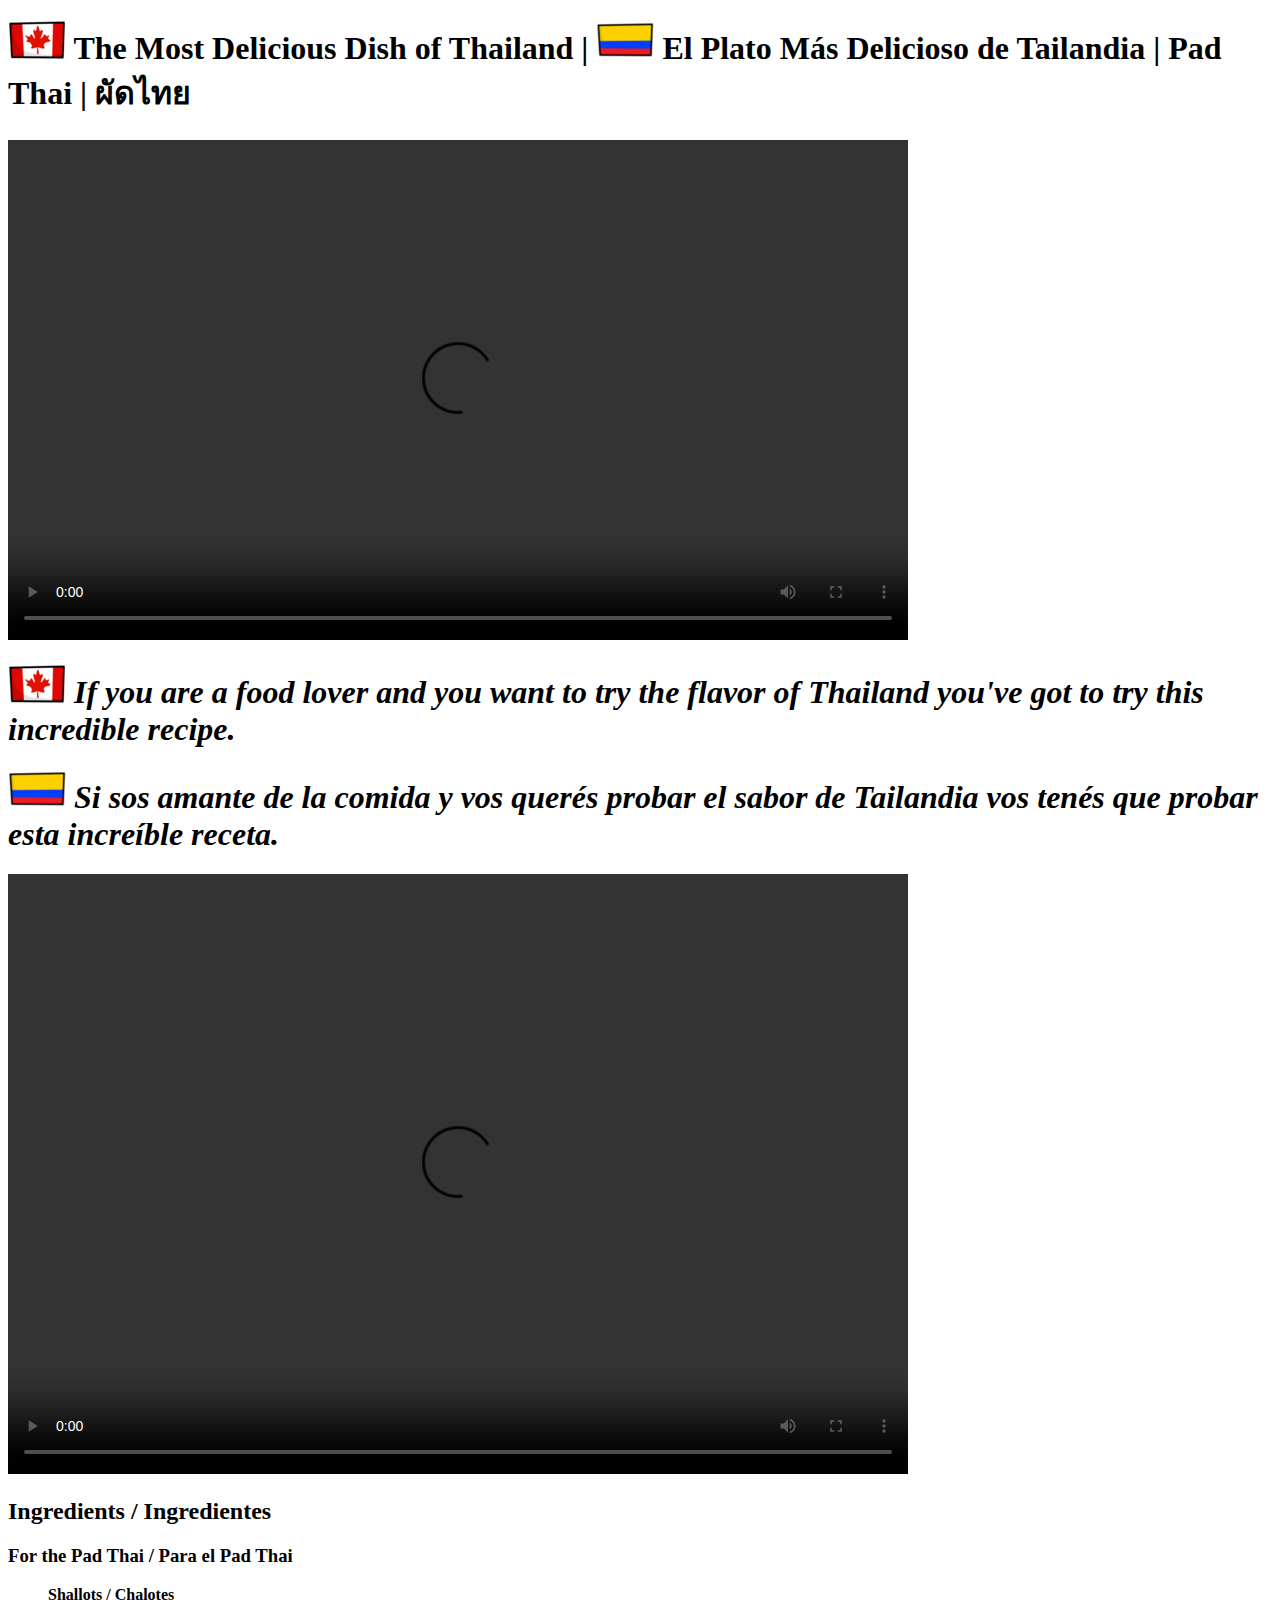
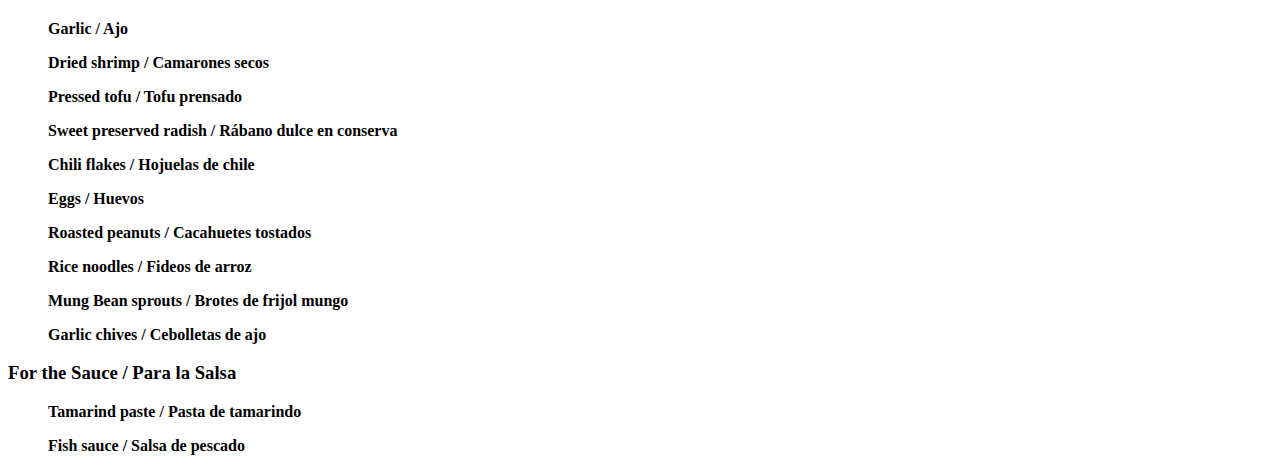
==== recipes/pad-thai.html @ becf294c "add intro video & bilingual flags" ====
<!DOCTYPE html>
<html lang="en">
<head>
  <meta charset="UTF-8">
  <meta name="viewport" content="width=device-width, initial-scale=1.0">
  <title>Pad Thai Recipe / Receta</title>
  <link rel="stylesheet" href="pad-thai.css">
</head>
<body>
  <h1><strong><image src="flag-canada.png"> The Most Delicious Dish of Thailand | <image src="bandera-colombiana.png"> El Plato Más Delicioso de Tailandia | Pad Thai | ผัดไทย</strong></h1>
  <video autoplay loop controls="false" width="900" height="500"><source src="krabi.mp4"></video>
  <h1><strong><em><image src="flag-canada.png"> If you are a food lover and you want to try the flavor of Thailand you've got to try this incredible recipe.</em></strong></h1>
  <h1><strong><em><image src="bandera-colombiana.png"> Si sos amante de la comida y vos querés probar el sabor de Tailandia vos tenés que probar esta increíble receta.</em></strong></h1>
  <video autoplay loop controls="false" width="900" height="600"><source src="pad-thai.mp4" type="video/mp4"></video>
  <p>
    <h2>Ingredients / Ingredientes</h2>
    <h3>For the Pad Thai / Para el Pad Thai</h3>
    <strong><ul>Shallots / Chalotes</ul>
    <ul>Garlic / Ajo</ul>
    <ul>Dried shrimp / Camarones secos</ul>
    <ul>Pressed tofu / Tofu prensado</ul>
    <ul>Sweet preserved radish / Rábano dulce en conserva</ul>
    <ul>Chili flakes / Hojuelas de chile</ul>
    <ul>Eggs / Huevos</ul>
    <ul>Roasted peanuts / Cacahuetes tostados</ul>
    <ul>Rice noodles / Fideos de arroz</ul>
    <ul>Mung Bean sprouts / Brotes de frijol mungo</ul>
    <ul>Garlic chives / Cebolletas de ajo</ul>
    <h3>For the Sauce / Para la Salsa</h3>
    <ul>Tamarind paste / Pasta de tamarindo</ul>
    <ul>Fish sauce / Salsa de pescado</ul></strong>
  </p>
</body>
</html>
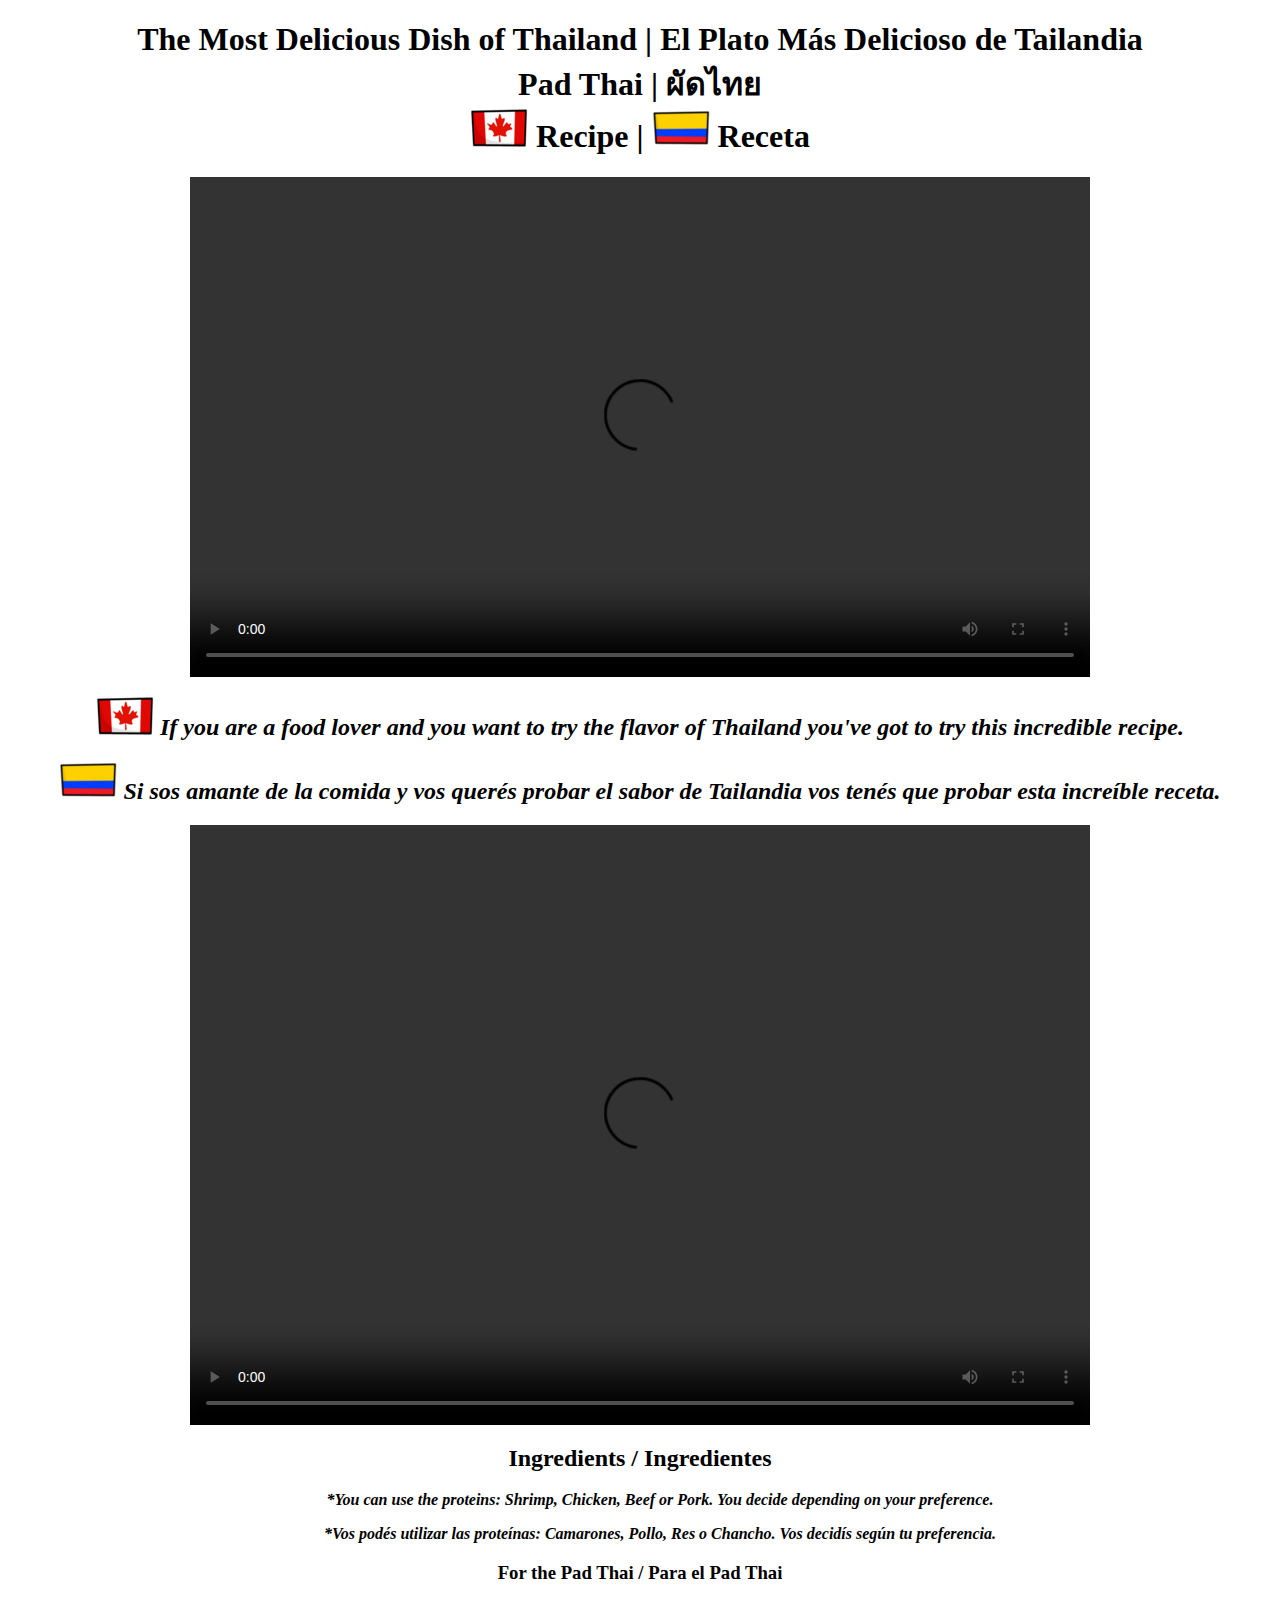
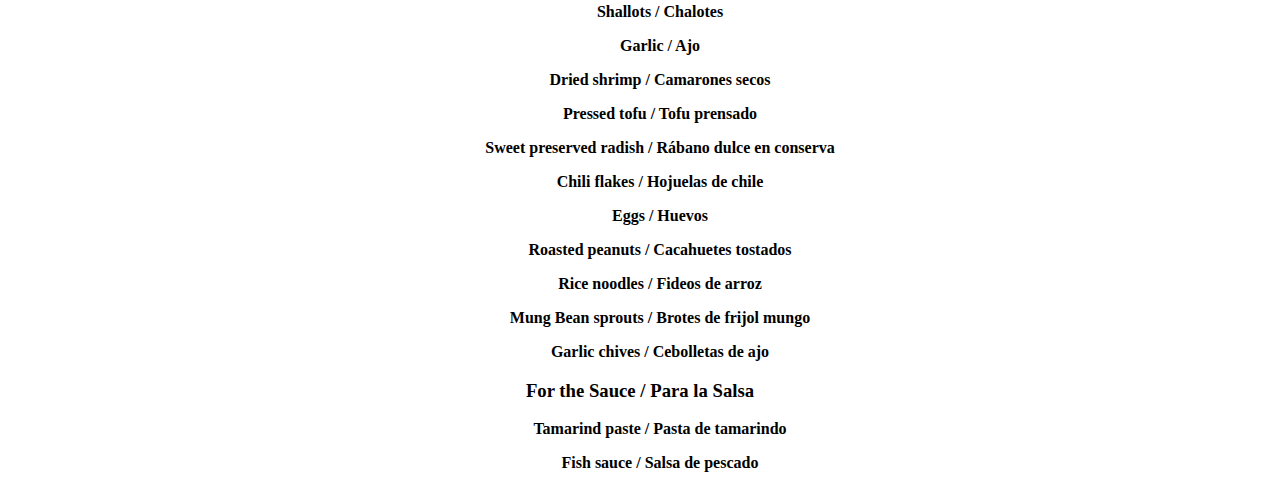
==== commit e562fc27: "add bilingual header & recipe text" ====
--- a/recipes/pad-thai.html
+++ b/recipes/pad-thai.html
@@ -7,15 +7,18 @@
   <link rel="stylesheet" href="pad-thai.css">
 </head>
 <body>
-  <h1><strong><image src="flag-canada.png"> The Most Delicious Dish of Thailand | <image src="bandera-colombiana.png"> El Plato Más Delicioso de Tailandia | Pad Thai | ผัดไทย</strong></h1>
+  <h1><strong>The Most Delicious Dish of Thailand | El Plato Más Delicioso de Tailandia <br>Pad Thai | ผัดไทย <br> <image src="flag-canada.png"> Recipe | <image src="bandera-colombiana.png"></image> Receta</strong></h1>
   <video autoplay loop controls="false" width="900" height="500"><source src="krabi.mp4"></video>
-  <h1><strong><em><image src="flag-canada.png"> If you are a food lover and you want to try the flavor of Thailand you've got to try this incredible recipe.</em></strong></h1>
-  <h1><strong><em><image src="bandera-colombiana.png"> Si sos amante de la comida y vos querés probar el sabor de Tailandia vos tenés que probar esta increíble receta.</em></strong></h1>
+  <h2><strong><em><image src="flag-canada.png"> If you are a food lover and you want to try the flavor of Thailand you've got to try this incredible recipe.</em></strong></h2>
+  <h2><strong><em><image src="bandera-colombiana.png"> Si sos amante de la comida y vos querés probar el sabor de Tailandia vos tenés que probar esta increíble receta.</em></strong></h2>
   <video autoplay loop controls="false" width="900" height="600"><source src="pad-thai.mp4" type="video/mp4"></video>
   <p>
     <h2>Ingredients / Ingredientes</h2>
+    <ul><strong><em>*You can use the proteins: Shrimp, Chicken, Beef or Pork. You decide depending on your preference.</em></strong></ul>
+    <ul><strong><em>*Vos podés utilizar las proteínas: Camarones, Pollo, Res o Chancho. Vos decidís según tu preferencia.</em></strong></ul>
     <h3>For the Pad Thai / Para el Pad Thai</h3>
-    <strong><ul>Shallots / Chalotes</ul>
+    <strong>
+    <ul>Shallots / Chalotes</ul>
     <ul>Garlic / Ajo</ul>
     <ul>Dried shrimp / Camarones secos</ul>
     <ul>Pressed tofu / Tofu prensado</ul>
@@ -28,7 +31,8 @@
     <ul>Garlic chives / Cebolletas de ajo</ul>
     <h3>For the Sauce / Para la Salsa</h3>
     <ul>Tamarind paste / Pasta de tamarindo</ul>
-    <ul>Fish sauce / Salsa de pescado</ul></strong>
+    <ul>Fish sauce / Salsa de pescado</ul>
+    </strong>
   </p>
 </body>
 </html>--- a/recipes/pad-thai.css
+++ b/recipes/pad-thai.css
@@ -0,0 +1,12 @@
+h1 {
+  text-align: center;
+}
+
+video {
+  display: block;
+  margin: auto;
+}
+
+h2, h3, ul {
+  text-align: center;
+}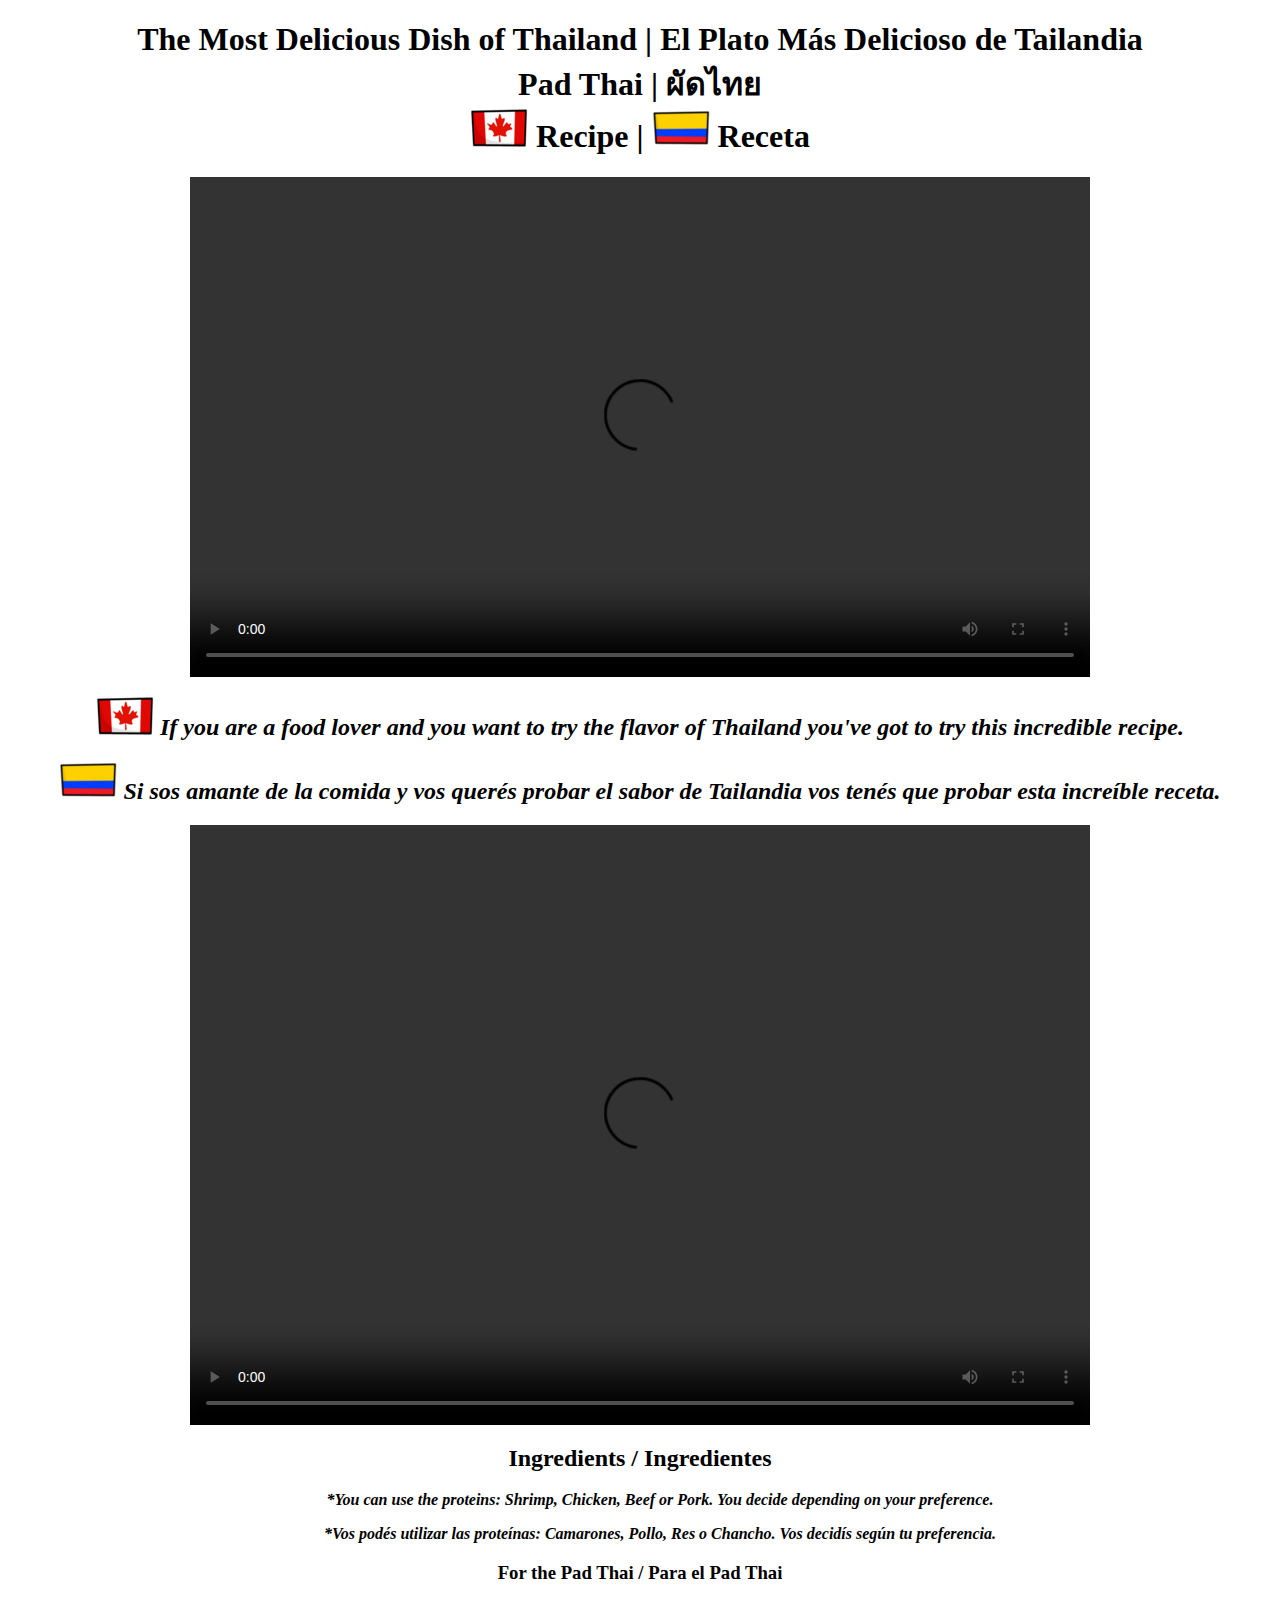
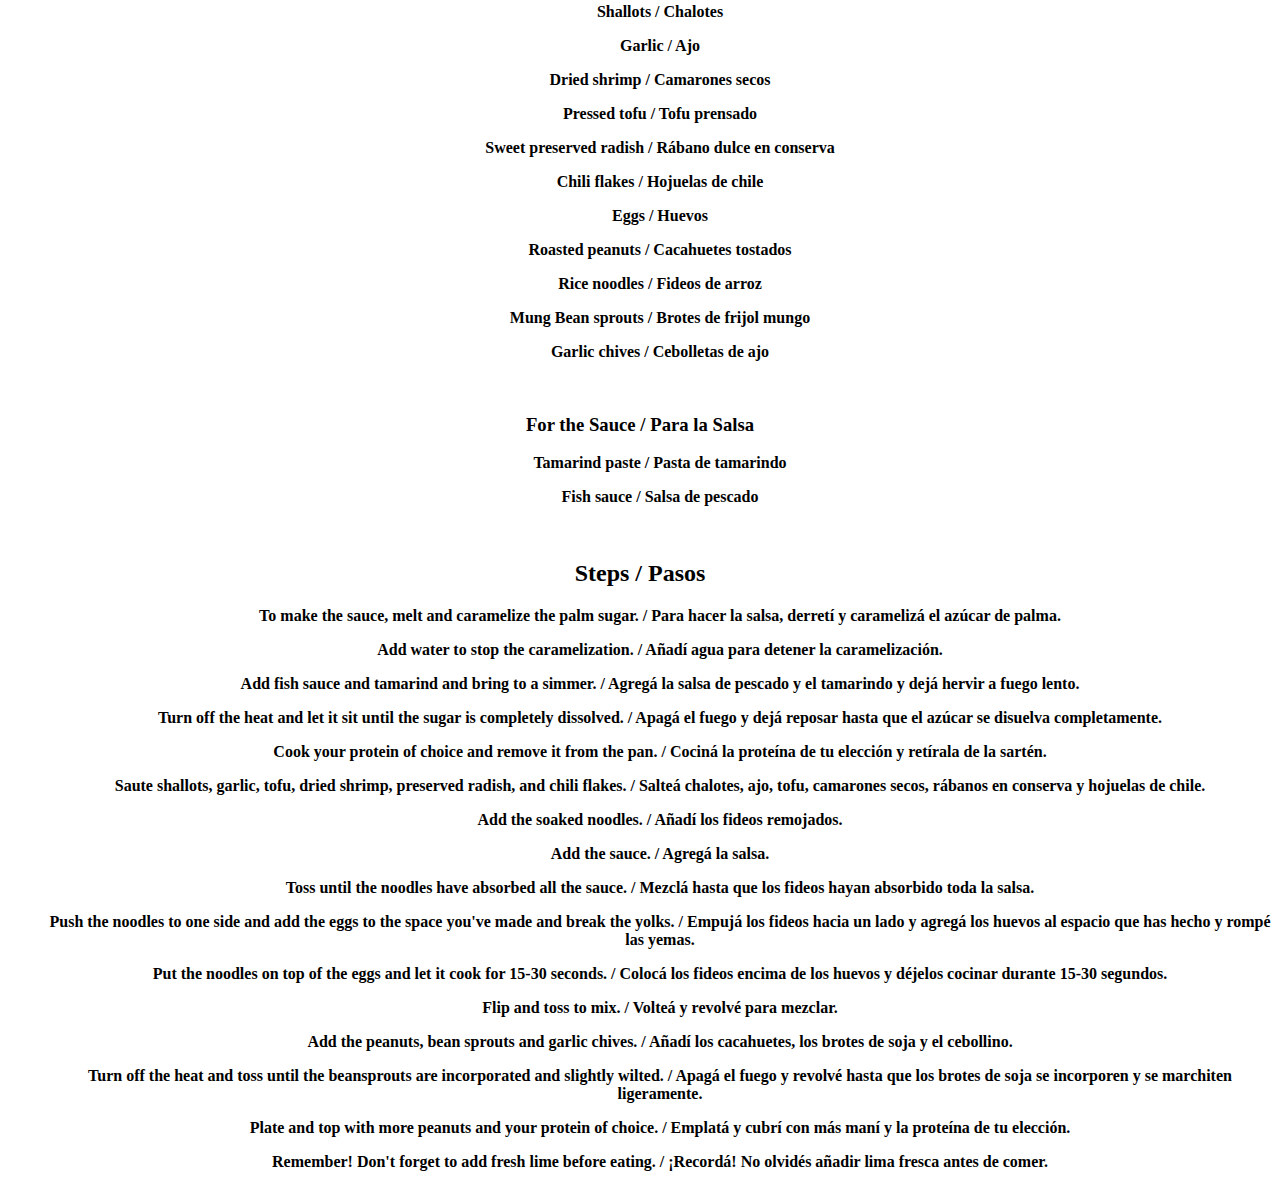
==== commit 406163c0: "add bilingual steps & center" ====
--- a/recipes/pad-thai.html
+++ b/recipes/pad-thai.html
@@ -16,8 +16,10 @@
     <h2>Ingredients / Ingredientes</h2>
     <ul><strong><em>*You can use the proteins: Shrimp, Chicken, Beef or Pork. You decide depending on your preference.</em></strong></ul>
     <ul><strong><em>*Vos podés utilizar las proteínas: Camarones, Pollo, Res o Chancho. Vos decidís según tu preferencia.</em></strong></ul>
+    
+    <li>
+    <strong>
     <h3>For the Pad Thai / Para el Pad Thai</h3>
-    <strong>
     <ul>Shallots / Chalotes</ul>
     <ul>Garlic / Ajo</ul>
     <ul>Dried shrimp / Camarones secos</ul>
@@ -29,10 +31,34 @@
     <ul>Rice noodles / Fideos de arroz</ul>
     <ul>Mung Bean sprouts / Brotes de frijol mungo</ul>
     <ul>Garlic chives / Cebolletas de ajo</ul>
+    <br>
     <h3>For the Sauce / Para la Salsa</h3>
     <ul>Tamarind paste / Pasta de tamarindo</ul>
     <ul>Fish sauce / Salsa de pescado</ul>
     </strong>
+    </li>
+    <br>
+    <li>
+    <strong>
+    <h2>Steps / Pasos</h2>
+    <ol>To make the sauce, melt and caramelize the palm sugar.  / Para hacer la salsa, derretí y caramelizá el azúcar de palma.</ol>
+    <ol>Add water to stop the caramelization. / Añadí agua para detener la caramelización.</ol>
+    <ol>Add fish sauce and tamarind and bring to a simmer. / Agregá la salsa de pescado y el tamarindo y dejá hervir a fuego lento.</ol>
+    <ol>Turn off the heat and let it sit until the sugar is completely dissolved. / Apagá el fuego y dejá reposar hasta que el azúcar se disuelva completamente.</ol>
+    <ol>Cook your protein of choice and remove it from the pan. / Cociná la proteína de tu elección y retírala de la sartén.</ol>
+    <ol>Saute shallots, garlic, tofu, dried shrimp, preserved radish, and chili flakes. / Salteá chalotes, ajo, tofu, camarones secos, rábanos en conserva y hojuelas de chile.</ol>
+    <ol>Add the soaked noodles. / Añadí los fideos remojados.</ol>
+    <ol>Add the sauce. / Agregá la salsa.</ol>
+    <ol>Toss until the noodles have absorbed all the sauce. / Mezclá hasta que los fideos hayan absorbido toda la salsa.</ol>
+    <ol>Push the noodles to one side and add the eggs to the space you've made and break the yolks. / Empujá los fideos hacia un lado y agregá los huevos al espacio que has hecho y rompé las yemas.</ol>
+    <ol>Put the noodles on top of the eggs and let it cook for 15-30 seconds. / Colocá los fideos encima de los huevos y déjelos cocinar durante 15-30 segundos.</ol>
+    <ol>Flip and toss to mix. / Volteá y revolvé para mezclar.</ol>
+    <ol>Add the peanuts, bean sprouts and garlic chives. / Añadí los cacahuetes, los brotes de soja y el cebollino.</ol>
+    <ol>Turn off the heat and toss until the beansprouts are incorporated and slightly wilted. / Apagá el fuego y revolvé hasta que los brotes de soja se incorporen y se marchiten ligeramente.</ol>
+    <ol>Plate and top with more peanuts and your protein of choice. / Emplatá y cubrí  con más maní y la proteína de tu elección.</ol>
+    <ol>Remember! Don't forget to add fresh lime before eating. / ¡Recordá! No olvidés añadir lima fresca antes de comer.</ol>
+    </strong>
+    </li>
   </p>
 </body>
 </html>--- a/recipes/pad-thai.css
+++ b/recipes/pad-thai.css
@@ -7,6 +7,6 @@
   margin: auto;
 }
 
-h2, h3, ul {
+h2, h3, ul, ol {
   text-align: center;
 }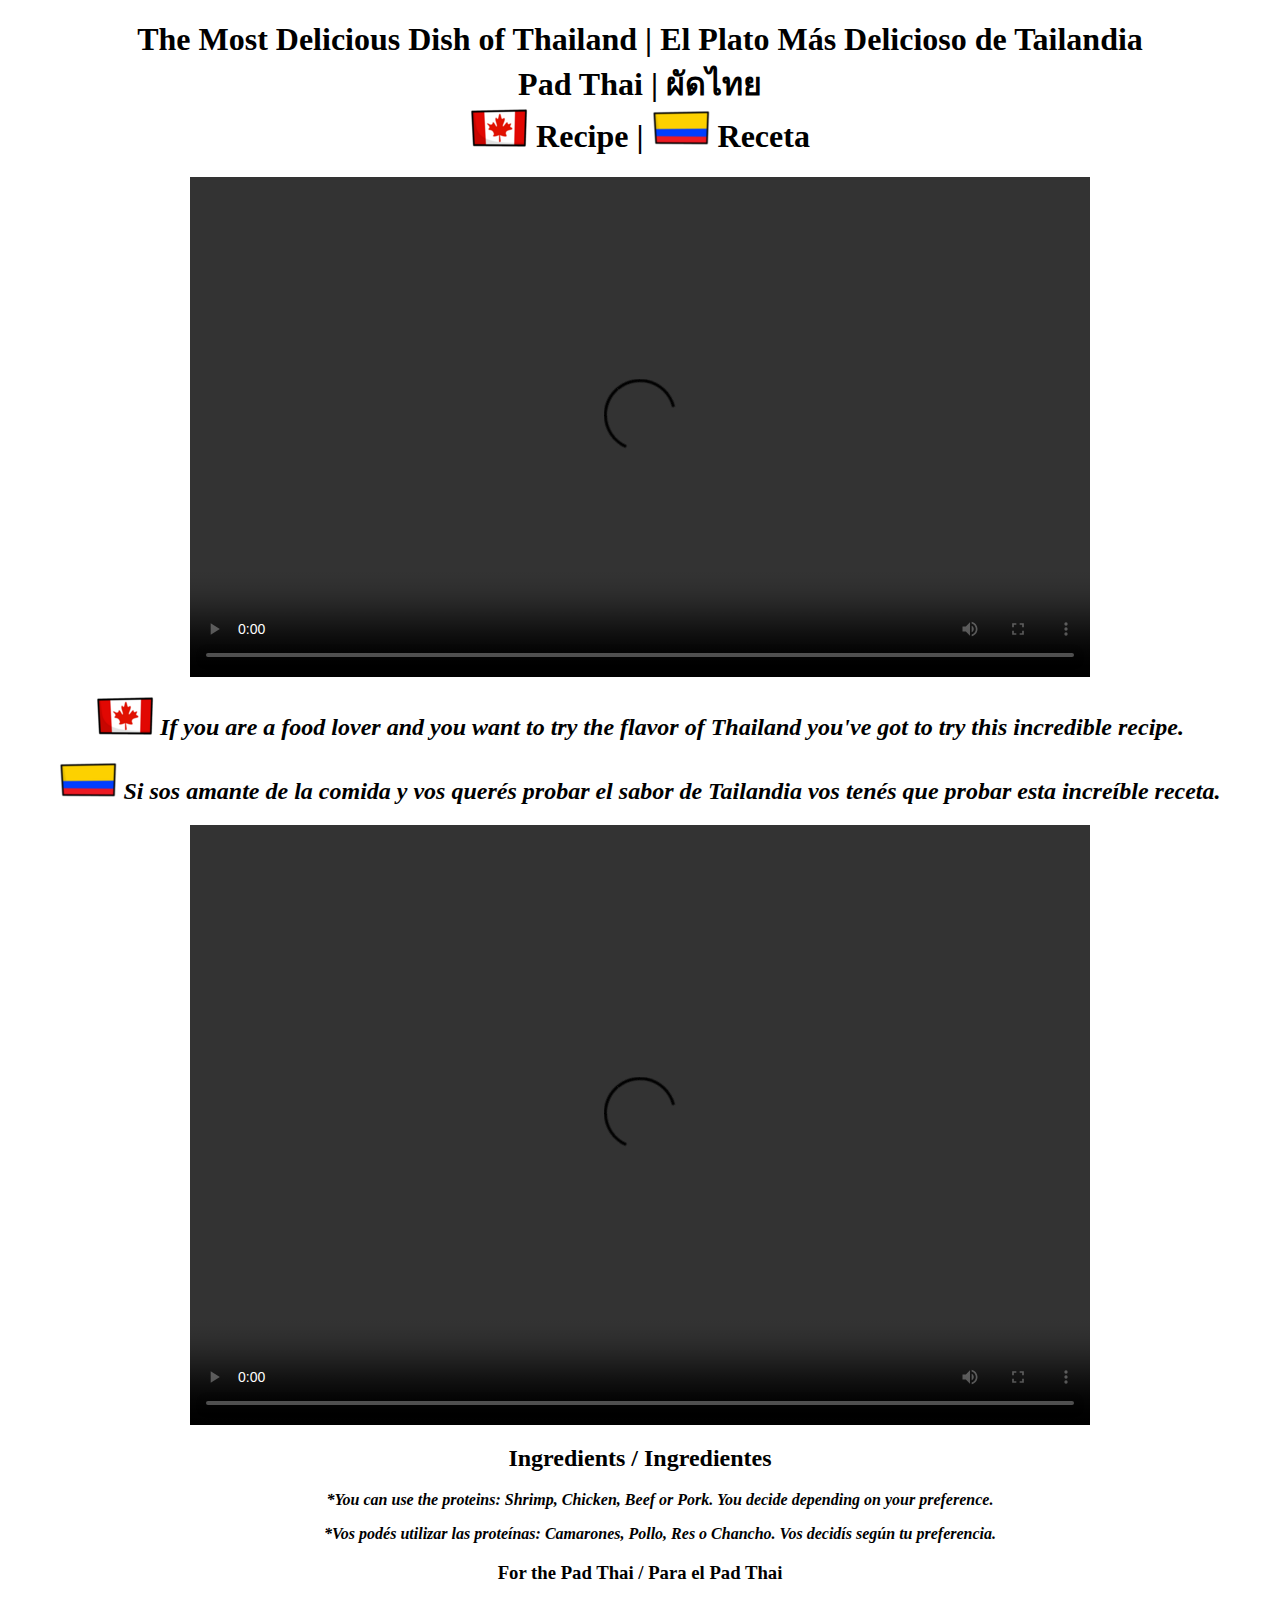
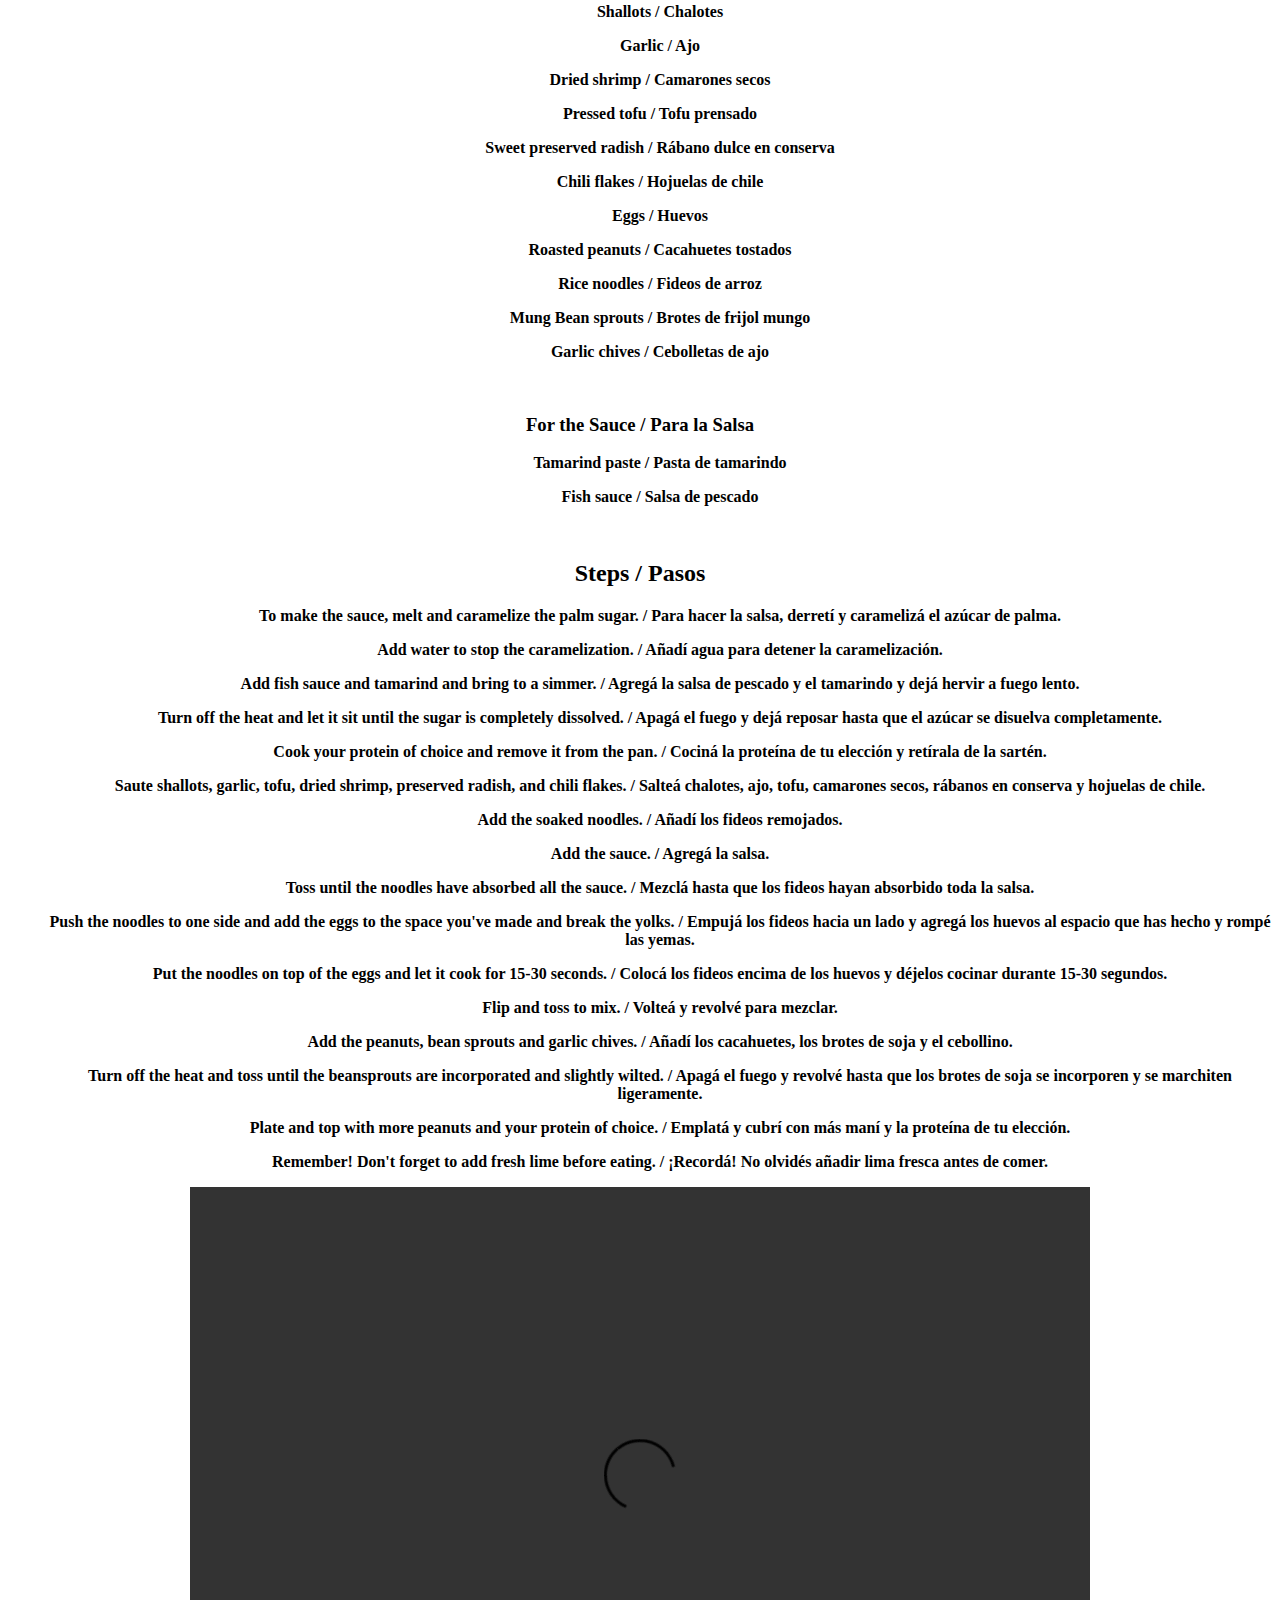
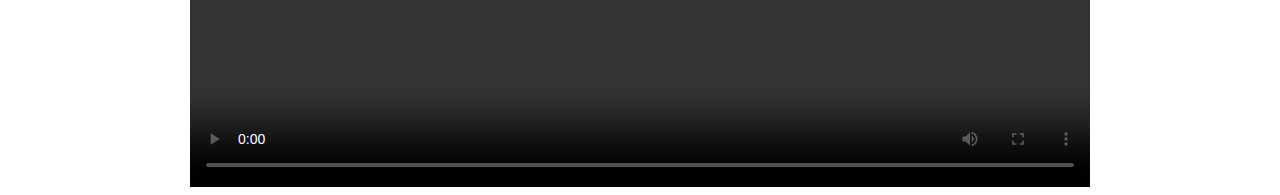
==== commit 1475a801: "add edited video ending" ====
--- a/recipes/pad-thai.html
+++ b/recipes/pad-thai.html
@@ -60,5 +60,6 @@
     </strong>
     </li>
   </p>
+  <video autoplay loop controls="false" width="900" height="600"><source src="enjoy.mp4" type="video/mp4"></video>
 </body>
 </html>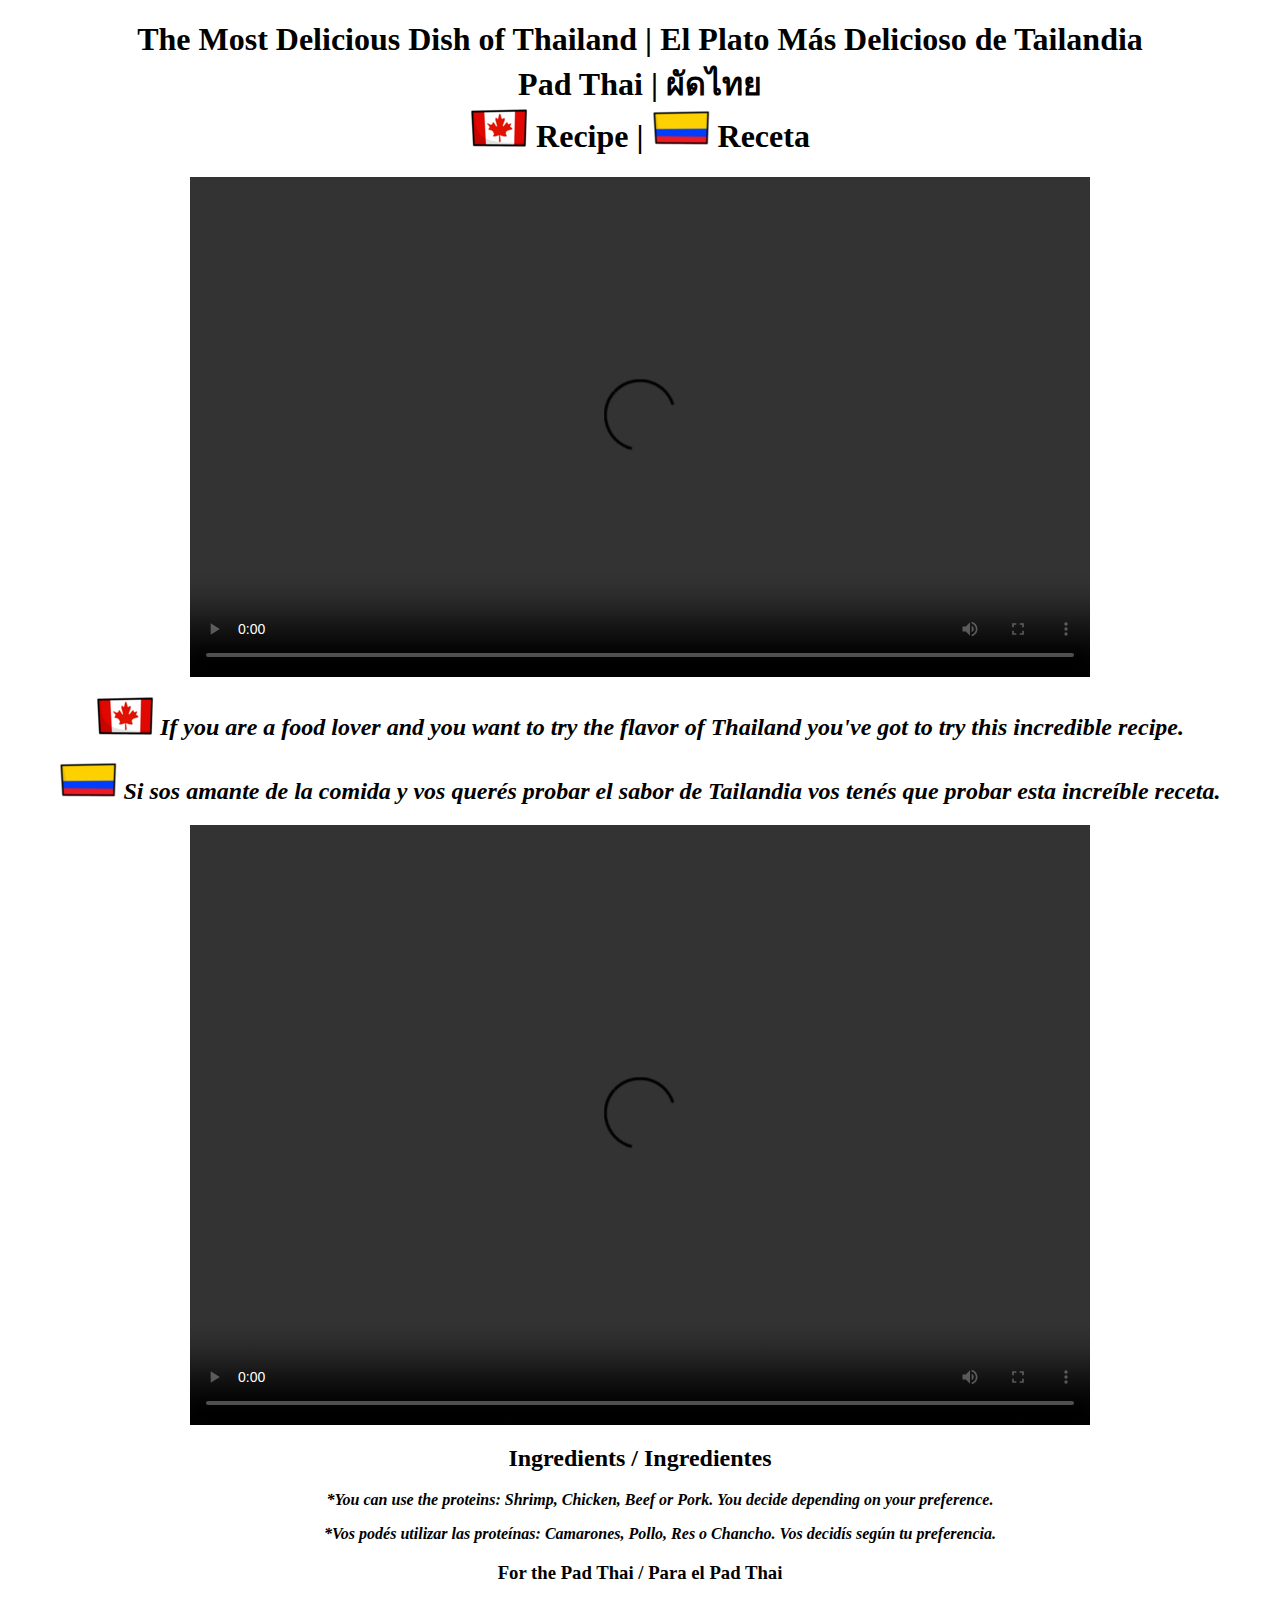
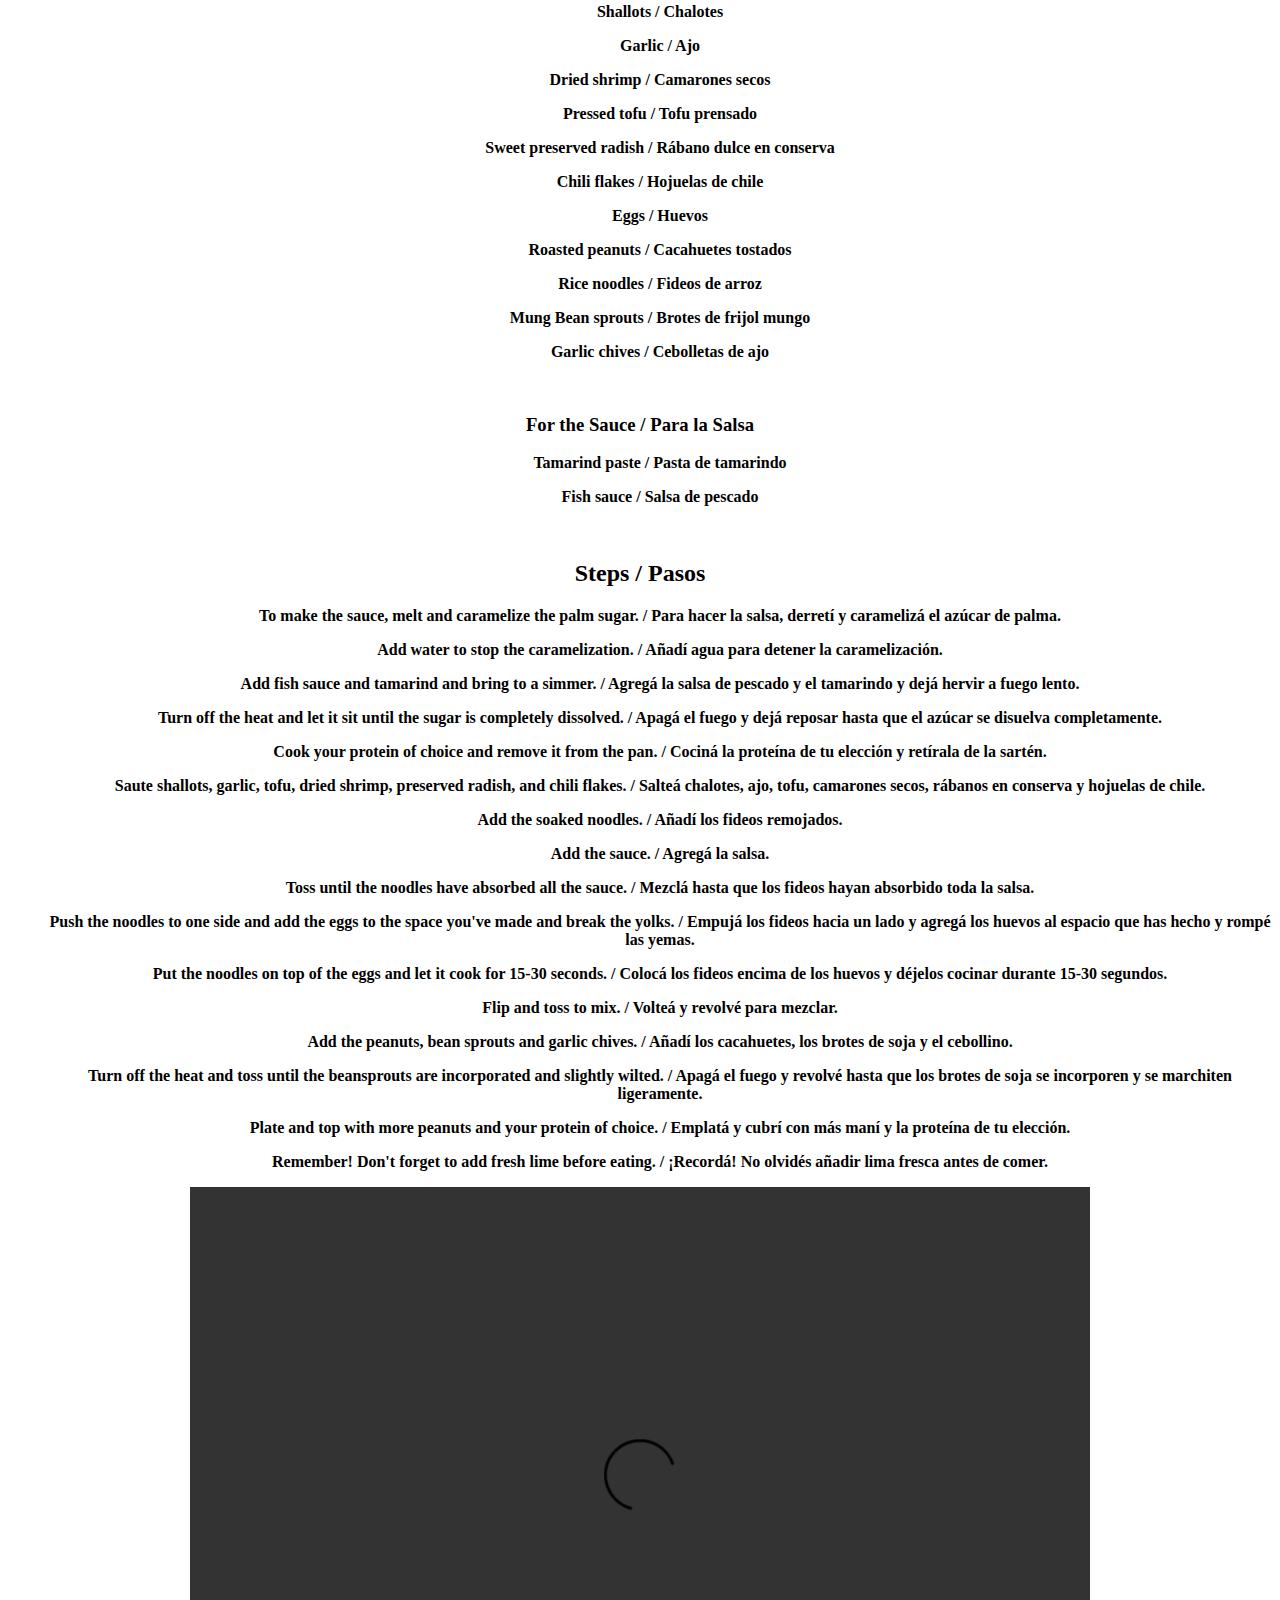
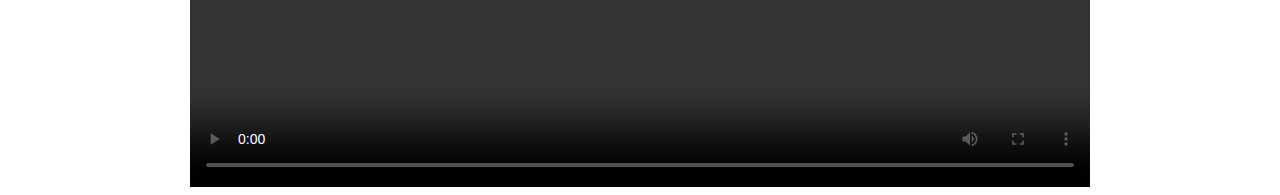
==== commit 9a60d42d: "update video" ====
--- a/recipes/pad-thai.html
+++ b/recipes/pad-thai.html
@@ -60,6 +60,6 @@
     </strong>
     </li>
   </p>
-  <video autoplay loop controls="false" width="900" height="600"><source src="enjoy.mp4" type="video/mp4"></video>
+  <video autoplay loop controls="false" width="900" height="600"><source src="motivation.mp4" type="video/mp4"></video>
 </body>
 </html>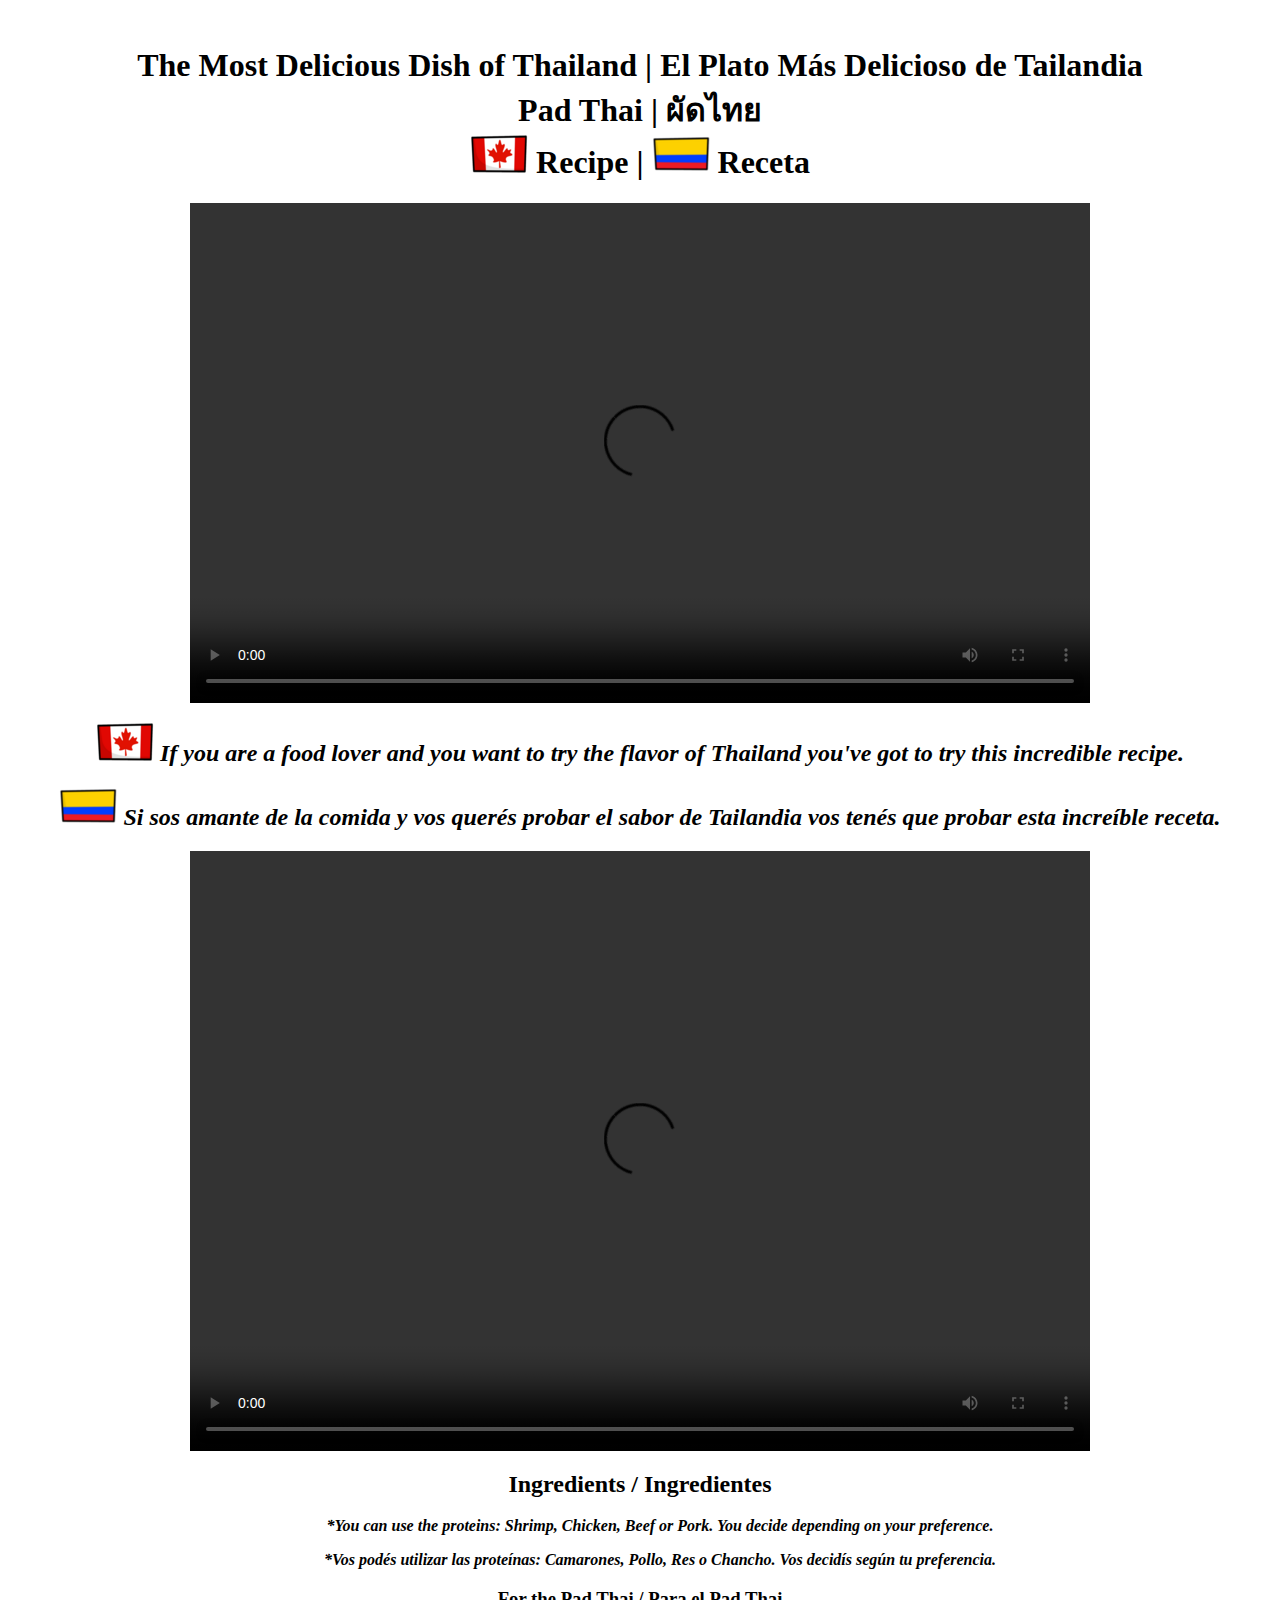
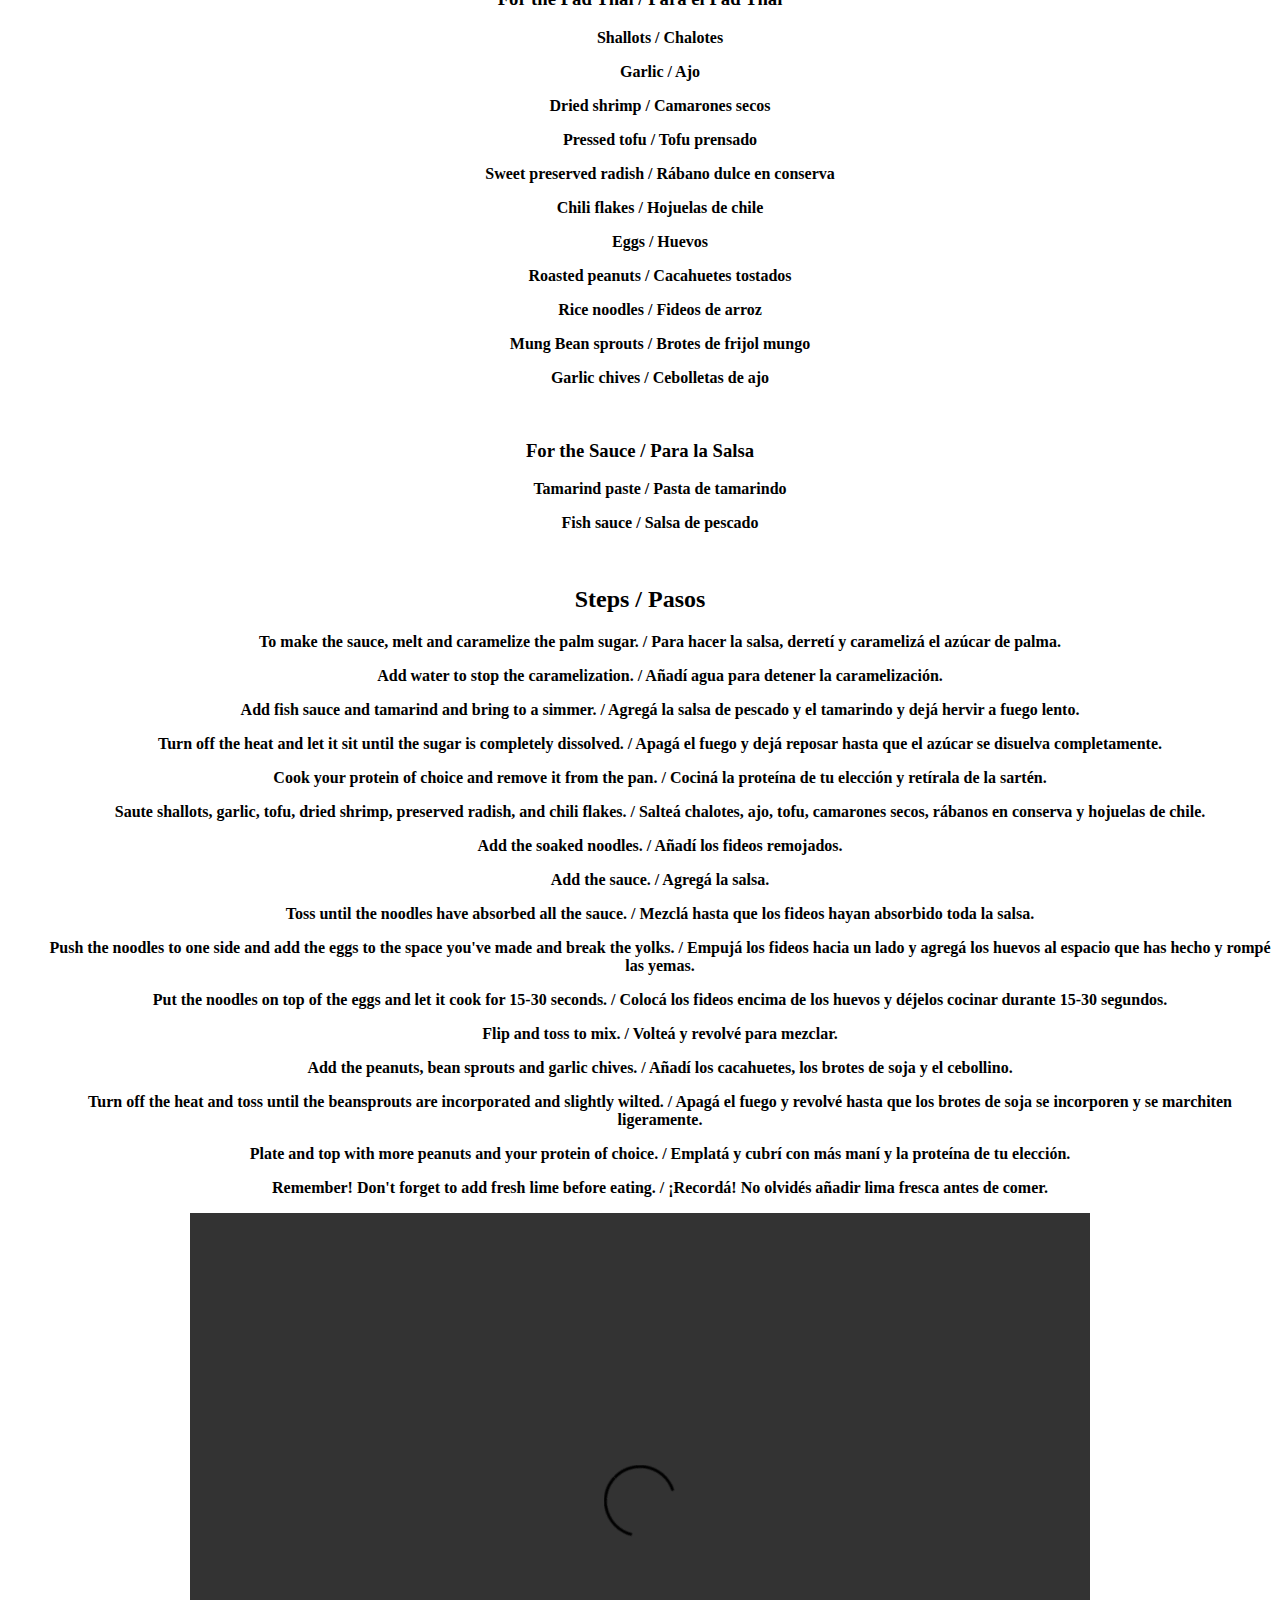
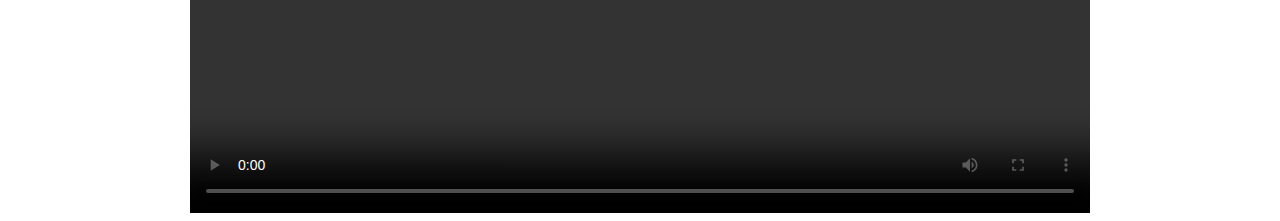
==== commit cb847e48: "add background image" ====
--- a/recipes/pad-thai.html
+++ b/recipes/pad-thai.html
@@ -7,6 +7,7 @@
   <link rel="stylesheet" href="pad-thai.css">
 </head>
 <body>
+  <div class="la-ciudad">Bangkok</div>
   <h1><strong>The Most Delicious Dish of Thailand | El Plato Más Delicioso de Tailandia <br>Pad Thai | ผัดไทย <br> <image src="flag-canada.png"> Recipe | <image src="bandera-colombiana.png"></image> Receta</strong></h1>
   <video autoplay loop controls="false" width="900" height="500"><source src="krabi.mp4"></video>
   <h2><strong><em><image src="flag-canada.png"> If you are a food lover and you want to try the flavor of Thailand you've got to try this incredible recipe.</em></strong></h2>
--- a/recipes/pad-thai.css
+++ b/recipes/pad-thai.css
@@ -9,4 +9,11 @@
 
 h2, h3, ul, ol {
   text-align: center;
+}
+
+body {
+  background-image: url(marble.jpg);
+}
+.la-ciudad {
+  color: white;
 }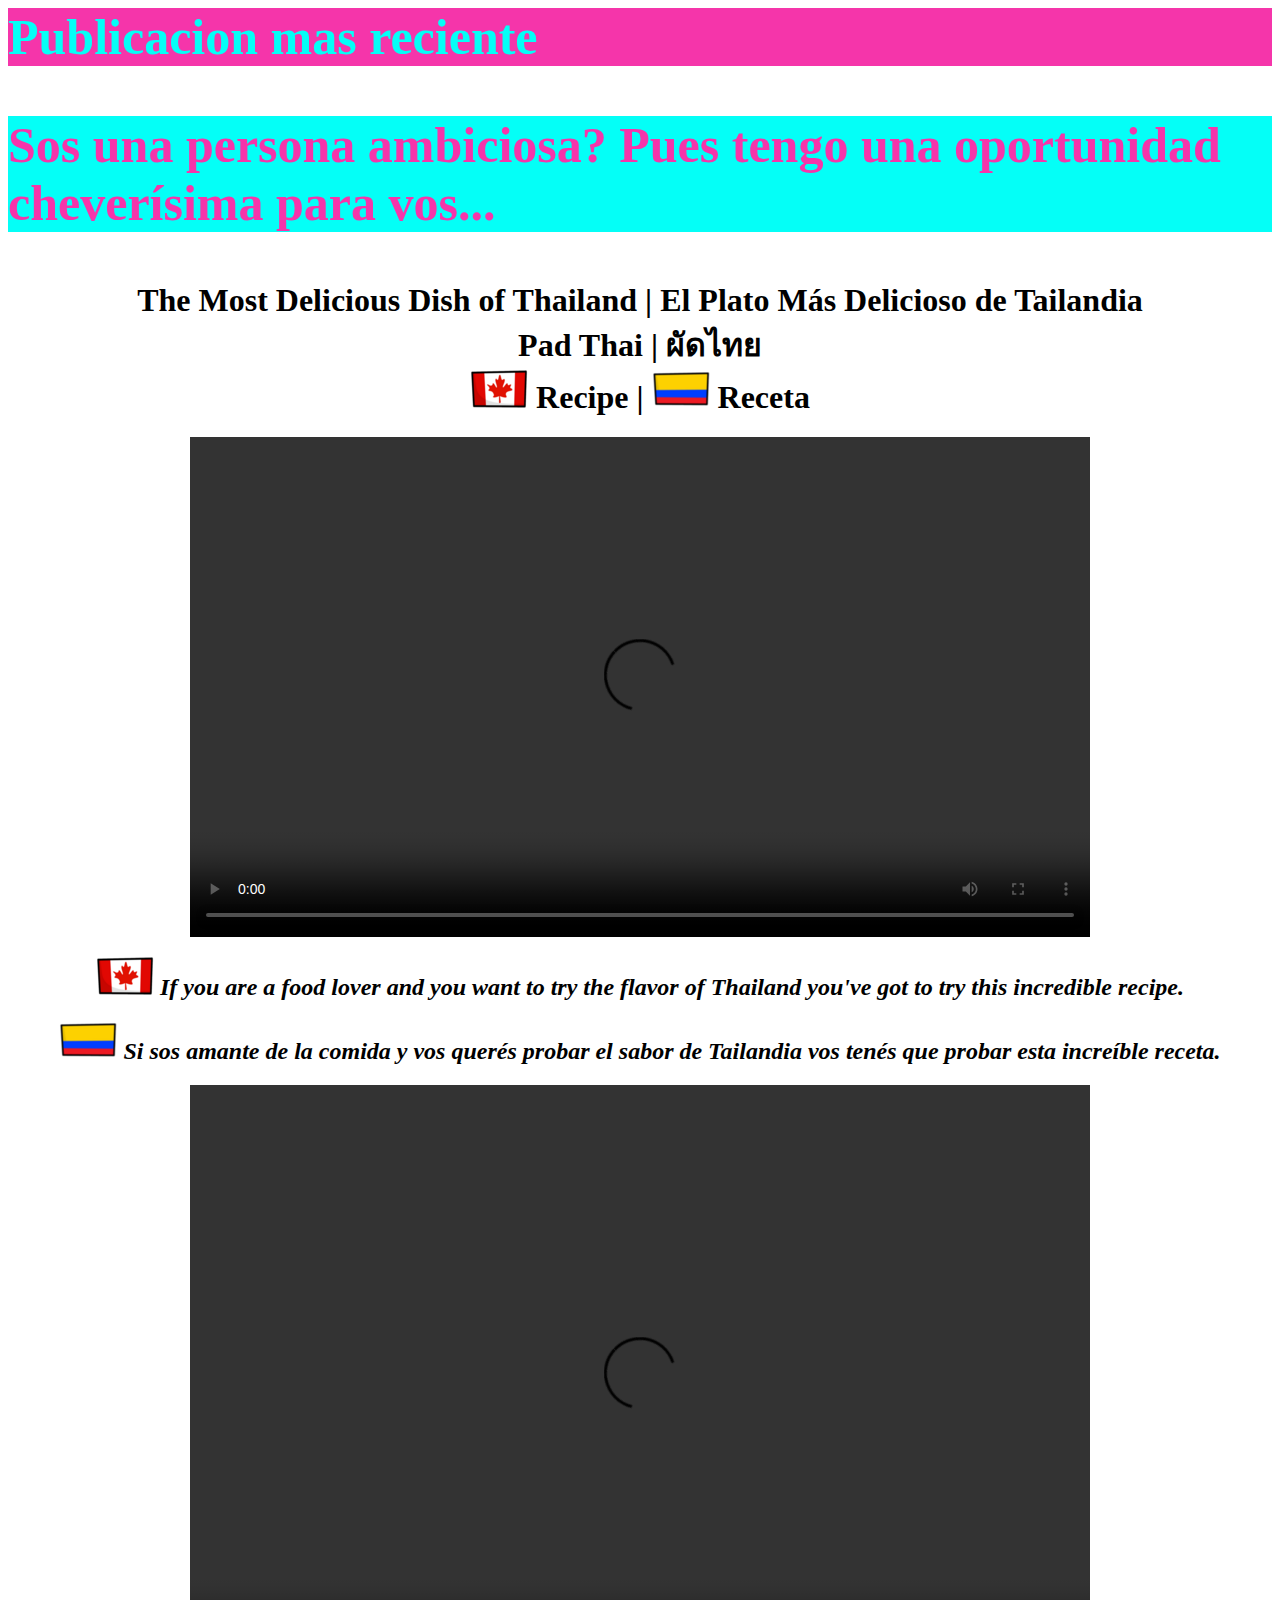
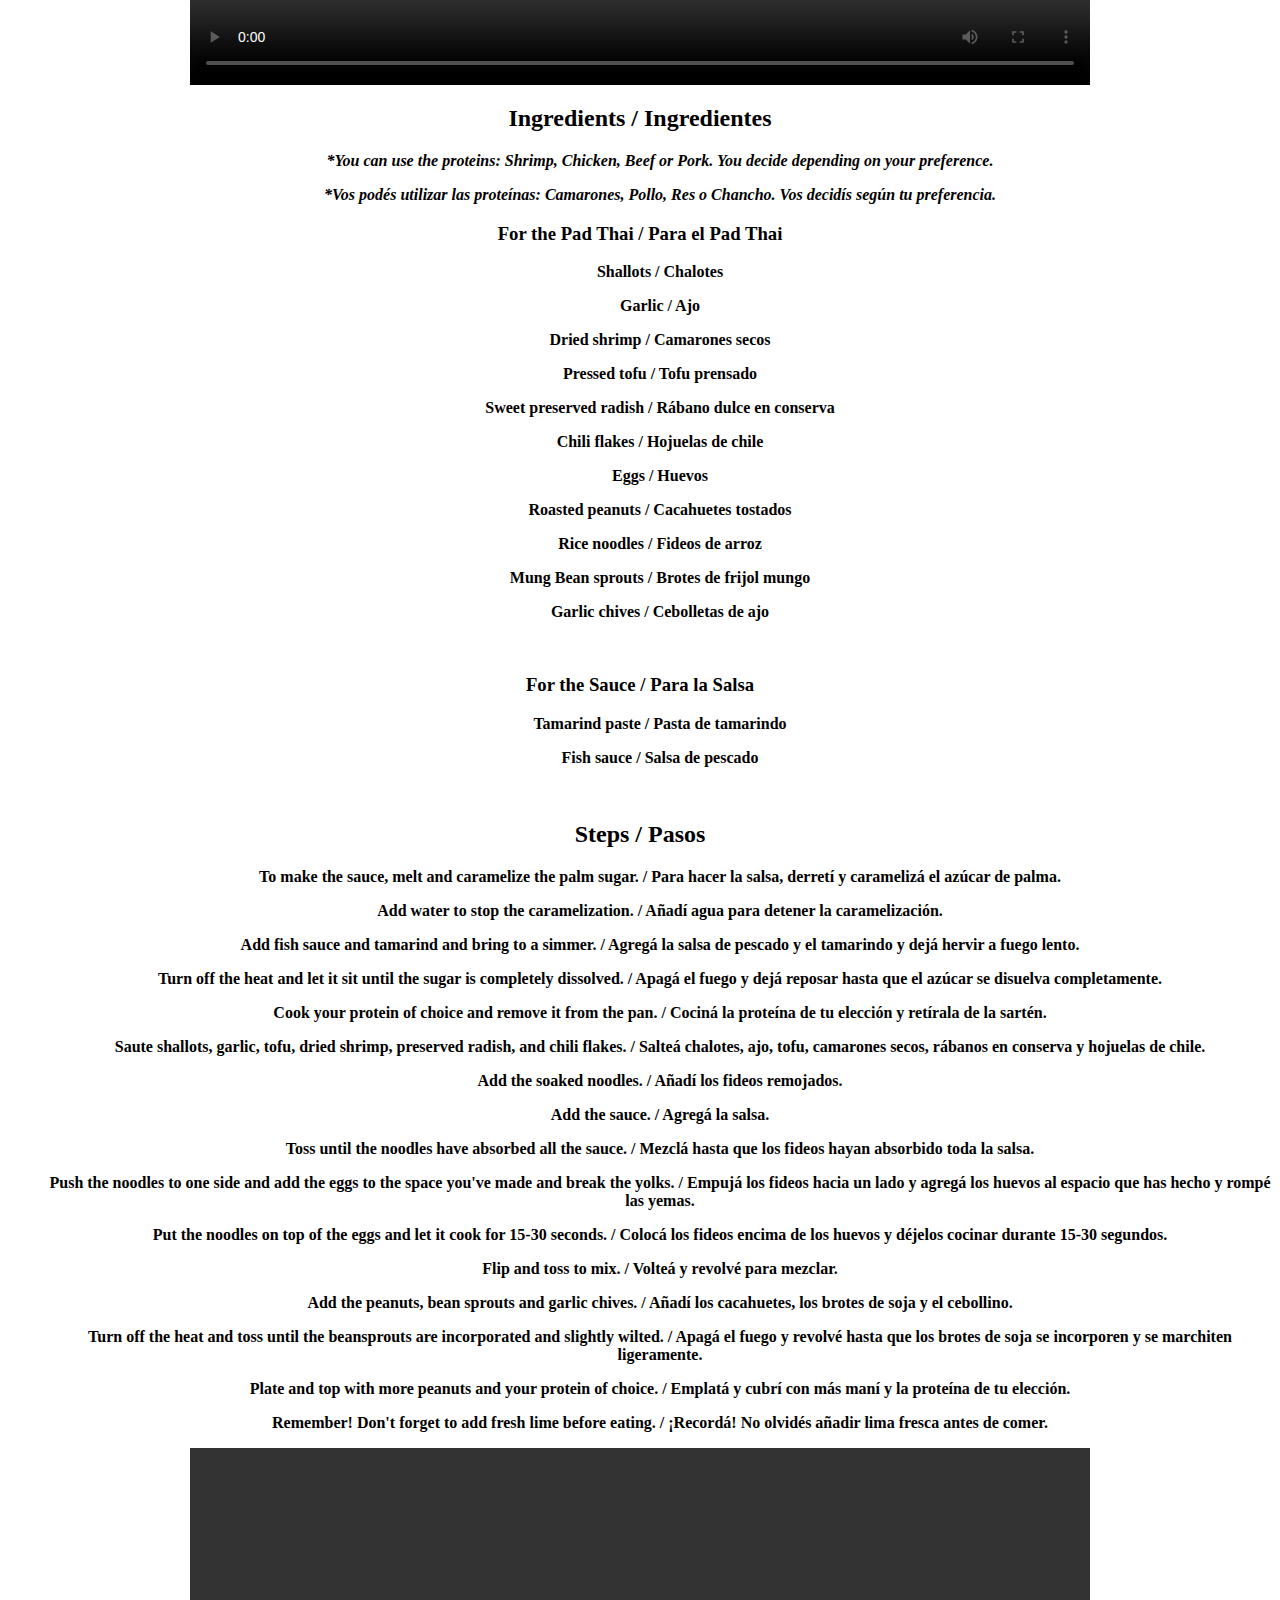
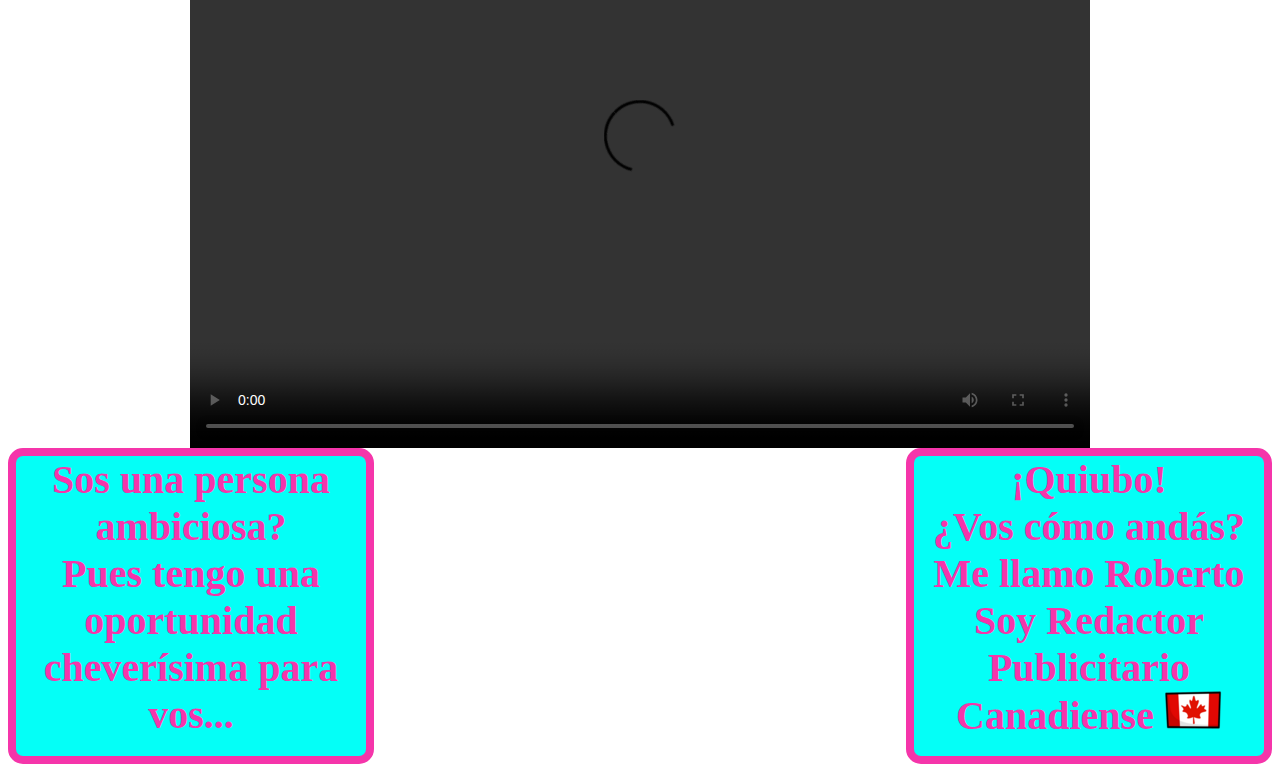
==== commit 12c06fb8: "add advert box & text" ====
--- a/recipes/pad-thai.html
+++ b/recipes/pad-thai.html
@@ -5,9 +5,13 @@
   <meta name="viewport" content="width=device-width, initial-scale=1.0">
   <title>Pad Thai Recipe / Receta</title>
   <link rel="stylesheet" href="pad-thai.css">
+  <link href="​https://fonts.googleapis.com/css?family=Poppins">
 </head>
 <body>
-  <div class="la-ciudad">Bangkok</div>
+  <div class="subseccion titulo">Publicacion mas reciente</div>
+  <p class="subseccion" id="prevista">
+    Sos una persona ambiciosa? Pues tengo una oportunidad cheverísima para vos...
+  </p>
   <h1><strong>The Most Delicious Dish of Thailand | El Plato Más Delicioso de Tailandia <br>Pad Thai | ผัดไทย <br> <image src="flag-canada.png"> Recipe | <image src="bandera-colombiana.png"></image> Receta</strong></h1>
   <video autoplay loop controls="false" width="900" height="500"><source src="krabi.mp4"></video>
   <h2><strong><em><image src="flag-canada.png"> If you are a food lover and you want to try the flavor of Thailand you've got to try this incredible recipe.</em></strong></h2>
@@ -62,5 +66,10 @@
     </li>
   </p>
   <video autoplay loop controls="false" width="900" height="600"><source src="motivation.mp4" type="video/mp4"></video>
+
+  <div class="container">
+    <div class="box" id="box1">Sos una persona ambiciosa?<br>Pues tengo una oportunidad cheverísima para vos...</div>
+    <div class="box" id="box2">¡Quiubo!<br>¿Vos cómo andás?<br>Me llamo Roberto<br>Soy Redactor Publicitario Canadiense <image src="flag-canada.png"></image></div>
+  </div>
 </body>
 </html>--- a/recipes/pad-thai.css
+++ b/recipes/pad-thai.css
@@ -14,6 +14,43 @@
 body {
   background-image: url(marble.jpg);
 }
-.la-ciudad {
-  color: white;
+
+.subseccion.titulo {
+  color: #04FFF7;
+  background-color: #F535AA;
+  font-size: 50px;
+  font-weight: bold;
+}
+
+.subseccion#prevista {
+  color: #F535AA;
+  background-color: #04FFF7;
+  font-size: 50px;
+  font-weight: bold;
+  font-style: "Poppins";
+}
+
+.container {
+  display: flex;
+  justify-content: space-between;
+}
+
+.box {
+  width: 350px;
+  height: 300px;
+  border-radius: 15px;
+  font-size: 40px;
+  font-weight: bold;
+  flex-wrap: wrap;
+  color: #F535AA;
+  text-align: center;
+  border: solid #F535AA 8px;
+}
+
+#box1 {
+  background-color: #04FFF7;
+}
+
+#box2 {
+  background-color: #04FFF7;
 }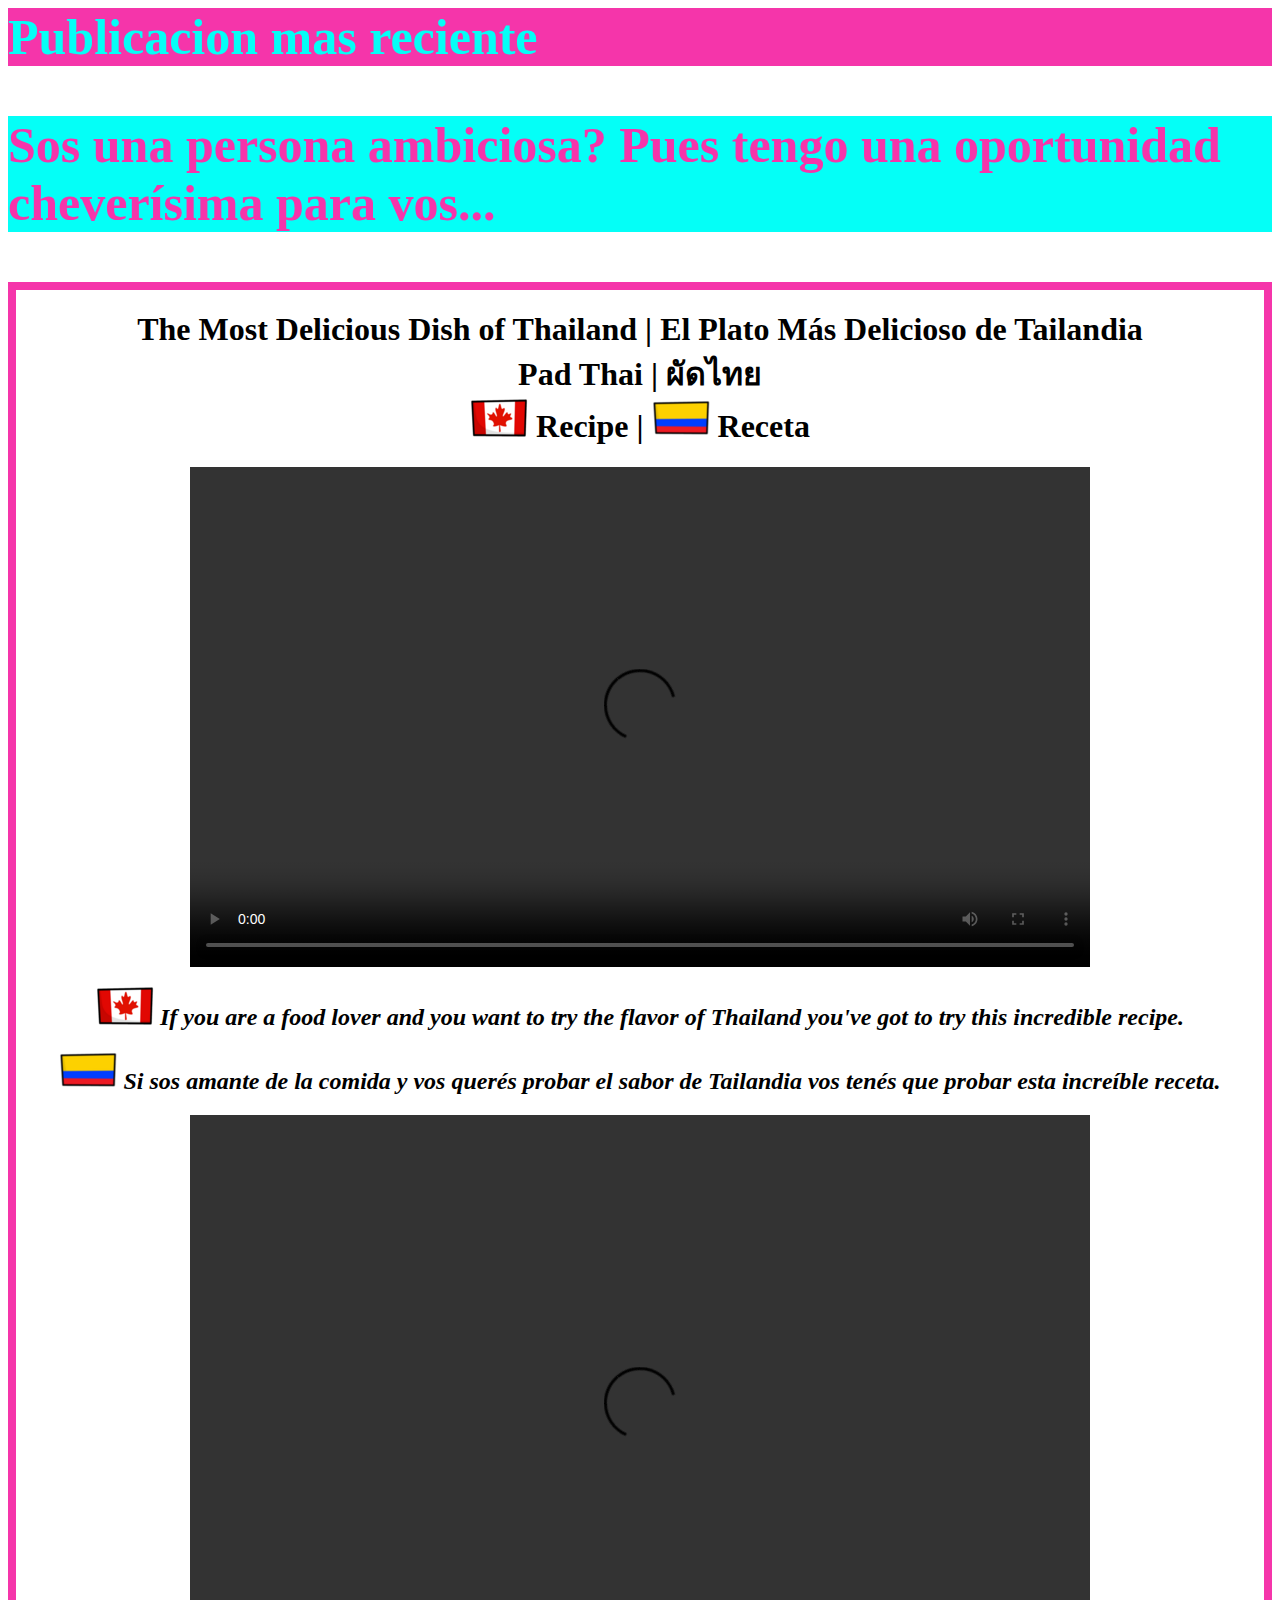
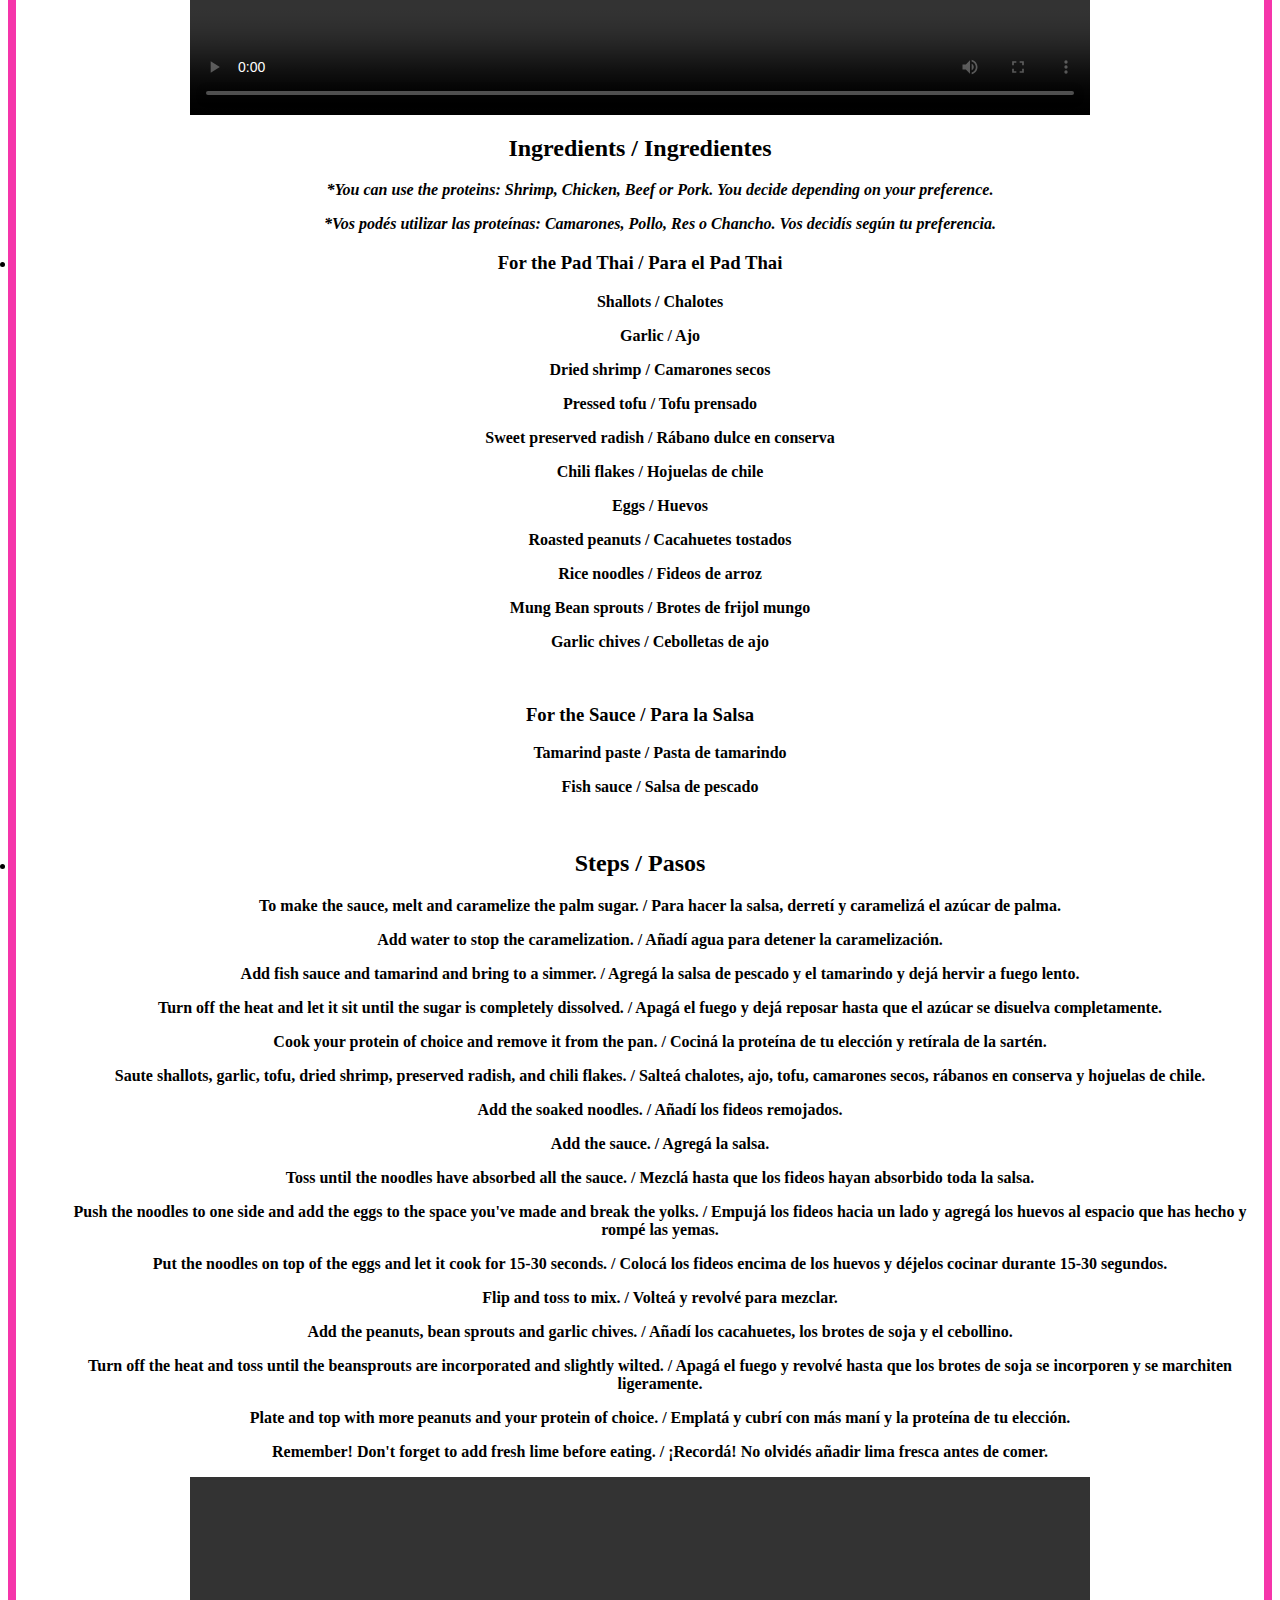
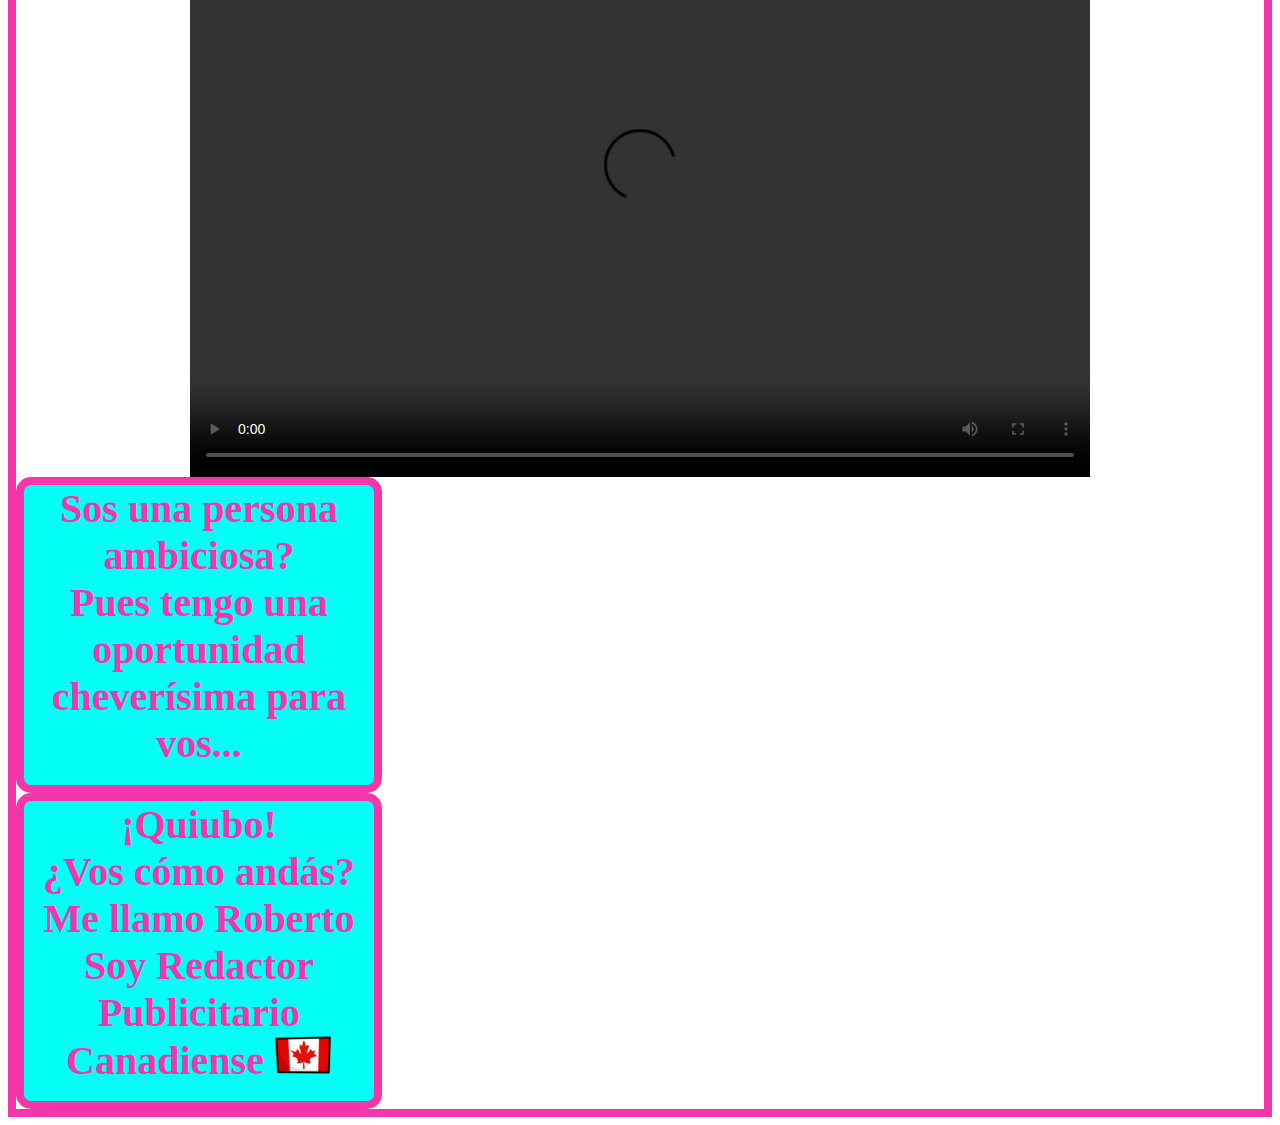
==== commit ca8ecbe4: "testing flex-box" ====
--- a/recipes/pad-thai.html
+++ b/recipes/pad-thai.html
@@ -12,6 +12,7 @@
   <p class="subseccion" id="prevista">
     Sos una persona ambiciosa? Pues tengo una oportunidad cheverísima para vos...
   </p>
+  <div class="flex-container">
   <h1><strong>The Most Delicious Dish of Thailand | El Plato Más Delicioso de Tailandia <br>Pad Thai | ผัดไทย <br> <image src="flag-canada.png"> Recipe | <image src="bandera-colombiana.png"></image> Receta</strong></h1>
   <video autoplay loop controls="false" width="900" height="500"><source src="krabi.mp4"></video>
   <h2><strong><em><image src="flag-canada.png"> If you are a food lover and you want to try the flavor of Thailand you've got to try this incredible recipe.</em></strong></h2>
@@ -66,10 +67,10 @@
     </li>
   </p>
   <video autoplay loop controls="false" width="900" height="600"><source src="motivation.mp4" type="video/mp4"></video>
+  <div class="box" id="box1">Sos una persona ambiciosa?<br>Pues tengo una oportunidad cheverísima para vos...</div>
+  <div class="box" id="box2">¡Quiubo!<br>¿Vos cómo andás?<br>Me llamo Roberto<br>Soy Redactor Publicitario Canadiense <image src="flag-canada.png"></image>
+</div>
 
-  <div class="container">
-    <div class="box" id="box1">Sos una persona ambiciosa?<br>Pues tengo una oportunidad cheverísima para vos...</div>
-    <div class="box" id="box2">¡Quiubo!<br>¿Vos cómo andás?<br>Me llamo Roberto<br>Soy Redactor Publicitario Canadiense <image src="flag-canada.png"></image></div>
-  </div>
+    
 </body>
 </html>--- a/recipes/pad-thai.css
+++ b/recipes/pad-thai.css
@@ -30,9 +30,10 @@
   font-style: "Poppins";
 }
 
-.container {
-  display: flex;
-  justify-content: space-between;
+.flex-container {
+  display: flexbox;
+  border: solid #F535AA 8px;
+  align-items: center;
 }
 
 .box {
@@ -44,13 +45,16 @@
   flex-wrap: wrap;
   color: #F535AA;
   text-align: center;
-  border: solid #F535AA 8px;
 }
 
 #box1 {
   background-color: #04FFF7;
+  border: solid #F535AA 8px;
+
 }
 
 #box2 {
   background-color: #04FFF7;
+  border: solid #F535AA 8px;
+
 }